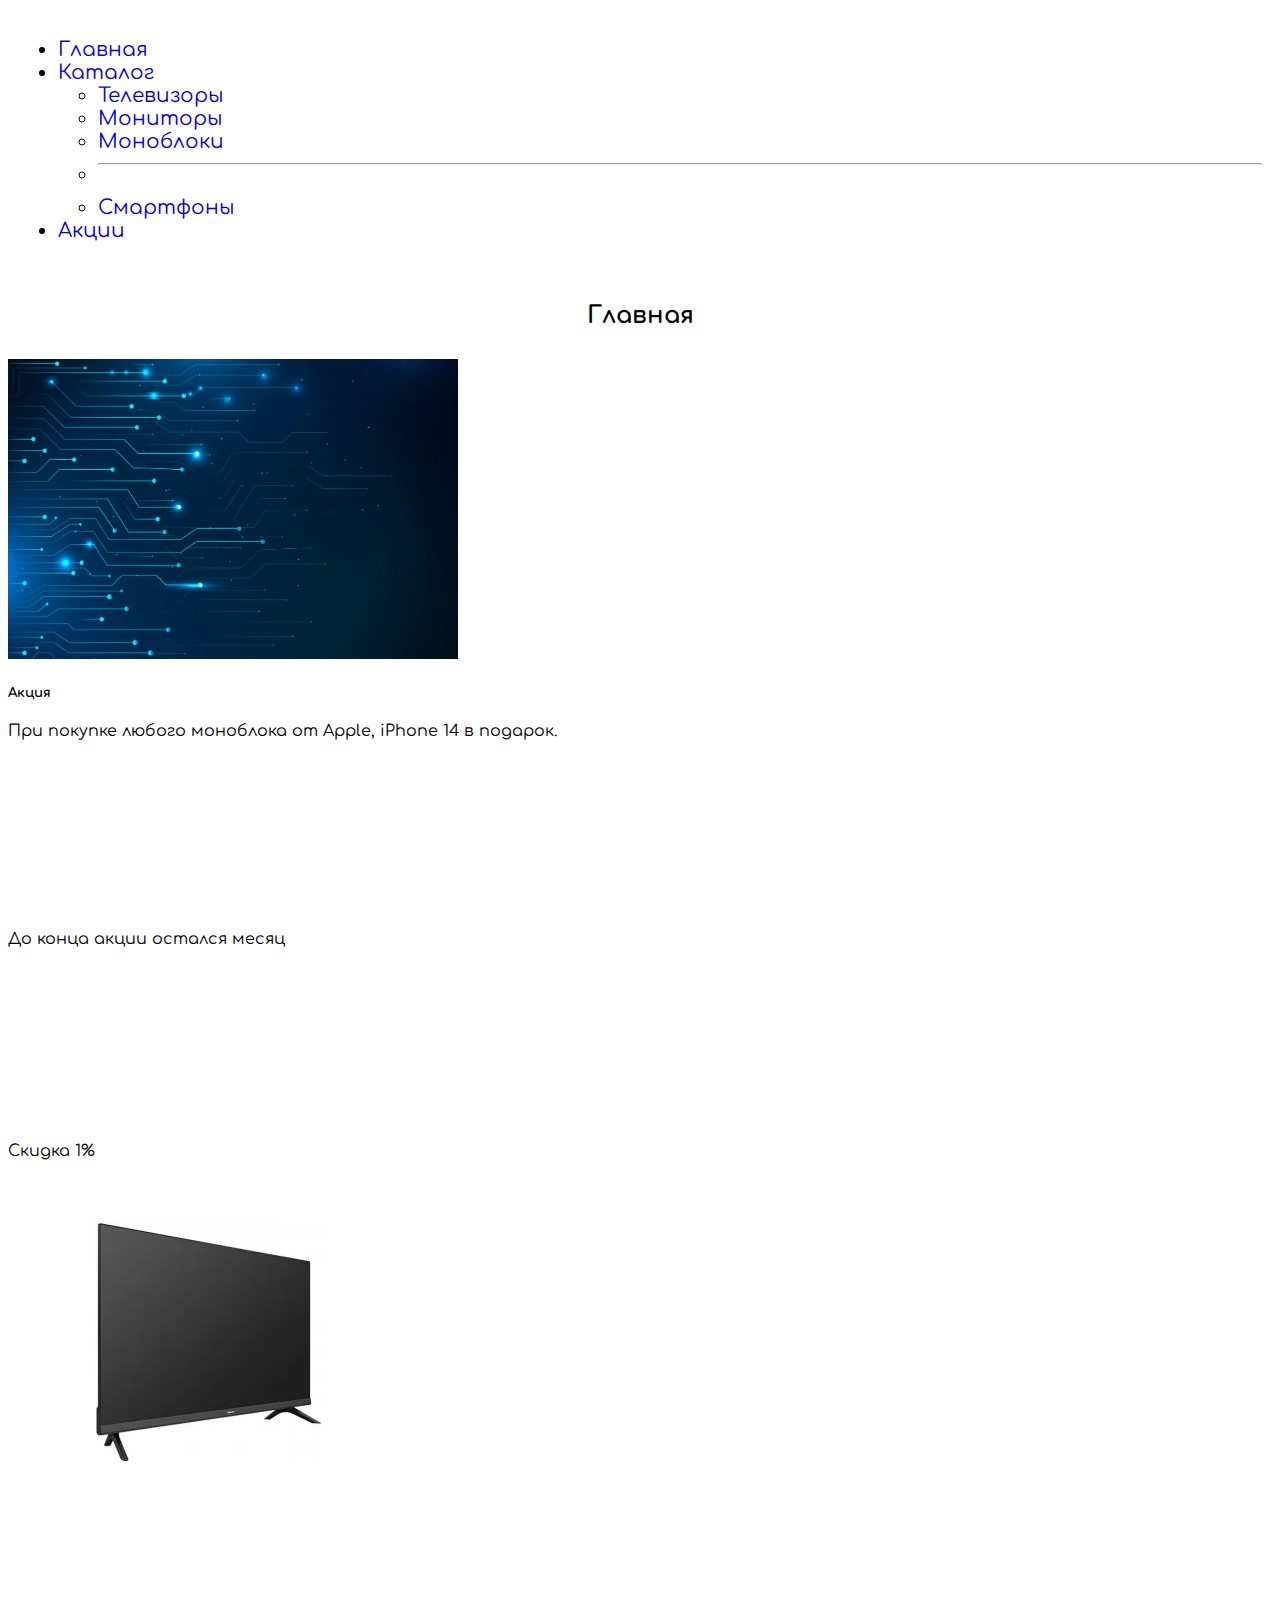
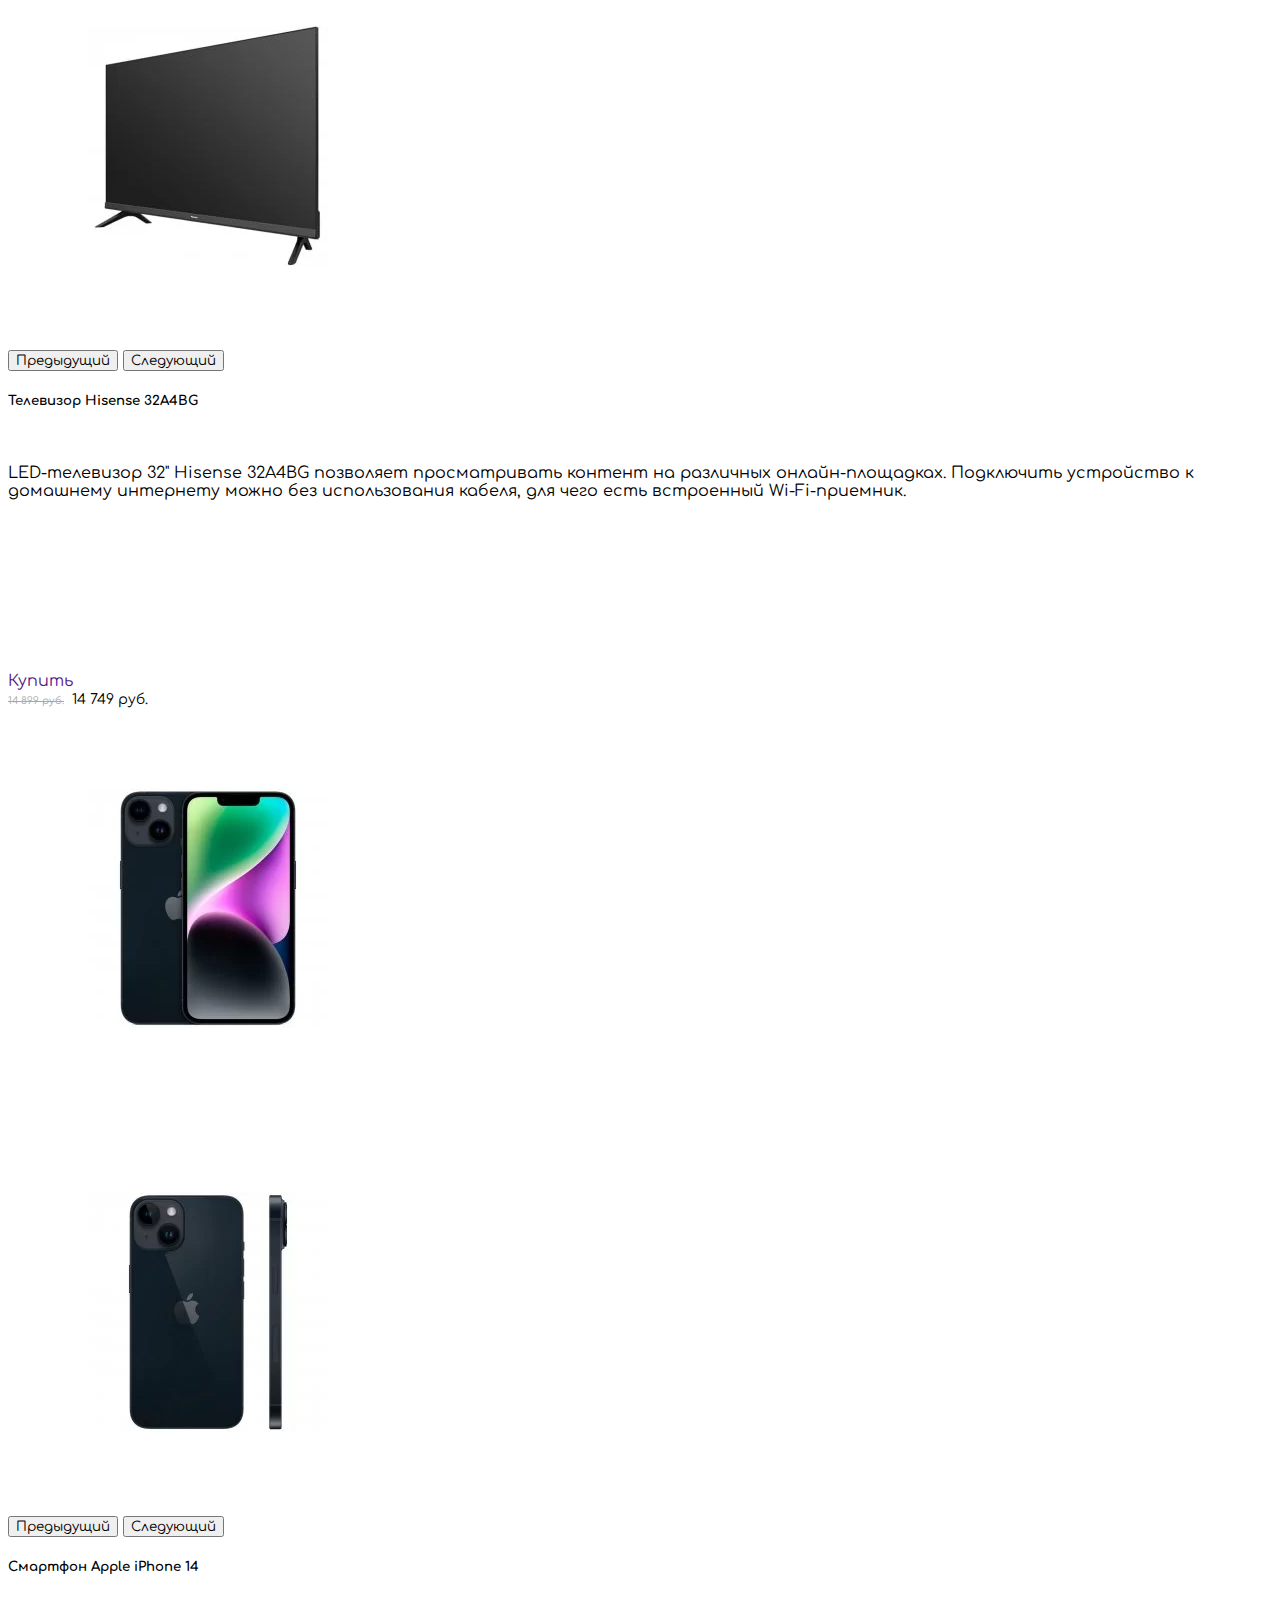
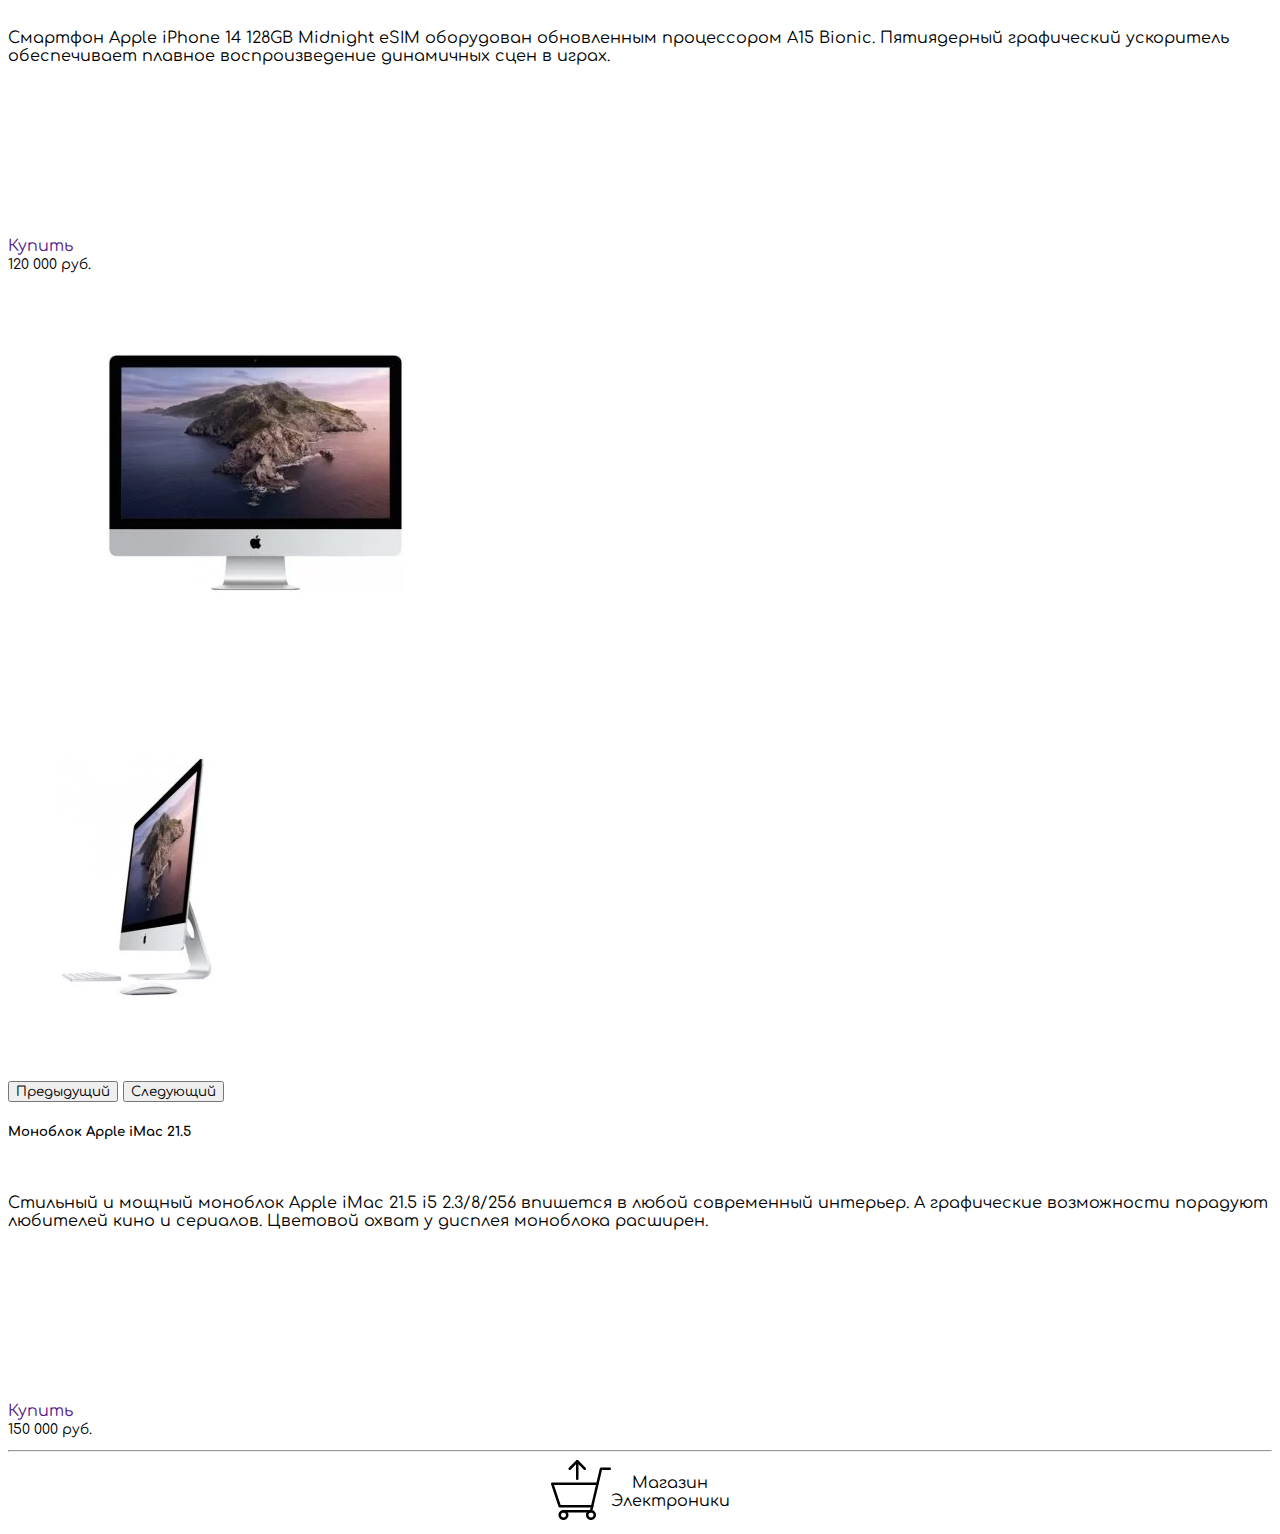
==== index.html @ 11dc93d0 "Add files via upload" ====
<!DOCTYPE html>
<html lang="ru">
<head>
    <meta charset="UTF-8">
    <meta http-equiv="X-UA-Compatible" content="IE=edge">
    <meta name="viewport" content="width=device-width, initial-scale=1.0">
    <title>Магазин Электроники</title>
    <link href="https://cdn.jsdelivr.net/npm/bootstrap@5.2.2/dist/css/bootstrap.min.css" rel="stylesheet" integrity="sha384-Zenh87qX5JnK2Jl0vWa8Ck2rdkQ2Bzep5IDxbcnCeuOxjzrPF/et3URy9Bv1WTRi" crossorigin="anonymous">
    <link rel="stylesheet" href="css/index.css">
    <link rel="shortcut icon" href="favicon.ico" type="image/x-icon">
</head>
<body>
    <header>
        <nav>
            <ul class="nav justify-content-center">
                <li class="nav-item">
                    <a class="nav-link active text-warning" aria-current="page" href="index.html">Главная</a>
                </li>
                <li class="nav-item dropdown">
                    <a class="nav-link dropdown-toggle text-warning" data-bs-toggle="dropdown" href="#" role="button" aria-expanded="false">Каталог</a>
                    <ul class="dropdown-menu">
                    <li><a class="dropdown-item" href="tv.html">Телевизоры</a></li>
                    <li><a class="dropdown-item" href="monitor.html">Мониторы</a></li>
                    <li><a class="dropdown-item" href="monoblock.html">Моноблоки</a></li>
                    <li><hr class="dropdown-divider"></li>
                    <li><a class="dropdown-item" href="smart.html">Смартфоны</a></li>
                    </ul>
                <li class="nav-item">
                    <a class="nav-link text-warning" href="sell.html">Акции</a>
                </li>
            </ul>
        </nav>
    </header>
    <main>
        <section>
            <div class="container">
                <h2 class="text-warning">Главная</h2>
                <div class="card shapka bg-dark text-white">
                    <img src="assets/electronic.jpg" class="card-img" alt="...">
                    <div class="card-img-overlay">
                        <h5 class="card-title">Акция</h5>
                        <p class="card-text text-top">При покупке любого моноблока от Apple, iPhone 14 в подарок.</p>
                        <p class="card-text">До конца акции остался месяц</p>
                    </div>
                </div>
                <div class="row justify-content-center row-cols-1 row-cols-md-2 row-cols-lg-3 g-4">
                    <div class="col">
                        <div class="card border-info">
                            <div id="carouselExampleControls" class="carousel carousel-dark slide" data-bs-ride="carousel">
                                <div class="carousel-inner">
                                  <div class="carousel-item active">
                                    <span class="badge rounded-pill bg-success">Скидка 1%</span>
                                    <img src="assets/tv_left.webp" class="d-block w-100" alt="...">
                                  </div>
                                  <div class="carousel-item">
                                    <img src="assets/tv_right.webp" class="d-block w-100" alt="...">
                                  </div>
                                </div>
                                <button class="carousel-control-prev" type="button" data-bs-target="#carouselExampleControls"  data-bs-slide="prev">
                                  <span class="carousel-control-prev-icon" aria-hidden="true"></span>
                                  <span class="visually-hidden">Предыдущий</span>
                                </button>
                                <button class="carousel-control-next" type="button" data-bs-target="#carouselExampleControls"  data-bs-slide="next">
                                  <span class="carousel-control-next-icon" aria-hidden="true"></span>
                                  <span class="visually-hidden">Следующий</span>
                                </button>
                            </div>
                            <div class="card-body">
                                <h5 class="card-title text-info">Телевизор Hisense 32A4BG</h5>
                                <p class="card-text text-info">LED-телевизор 32" Hisense 32A4BG позволяет просматривать контент на различных онлайн-площадках. Подключить устройство к домашнему интернету можно без использования кабеля, для чего есть встроенный Wi-Fi-приемник.</p>
                                <div class="row align-items-center">
                                    <div class="col">
                                        <a href="" class="btn btn-danger text-warning">Купить</a>
                                    </div>
                                    <div class="col">
                                        <span class="noprice">14 899 руб.</span>
                                        <span class="price">14 749 руб.</span>
                                    </div>
                                </div>
                            </div>
                        </div>
                    </div>
                    <div class="col">
                        <div class="card border-info">
                            <div id="carouselExampleControls1" class="carousel carousel-dark slide" data-bs-ride="carousel">
                                <div class="carousel-inner">
                                  <div class="carousel-item active">
                                    <img src="assets/14_before.webp" class="d-block w-100" alt="...">
                                  </div>
                                  <div class="carousel-item">
                                    <img src="assets/14_behind.webp" class="d-block w-100" alt="...">
                                  </div>
                                </div>
                                <button class="carousel-control-prev" type="button" data-bs-target="#carouselExampleControls1"  data-bs-slide="prev">
                                  <span class="carousel-control-prev-icon" aria-hidden="true"></span>
                                  <span class="visually-hidden">Предыдущий</span>
                                </button>
                                <button class="carousel-control-next" type="button" data-bs-target="#carouselExampleControls1"  data-bs-slide="next">
                                  <span class="carousel-control-next-icon" aria-hidden="true"></span>
                                  <span class="visually-hidden">Следующий</span>
                                </button>
                            </div>
                            <div class="card-body">
                                <h5 class="card-title text-info">Смартфон Apple iPhone 14</h5>
                                <p class="card-text text-info">Смартфон Apple iPhone 14 128GB Midnight eSIM оборудован обновленным процессором A15 Bionic. Пятиядерный графический ускоритель обеспечивает плавное воспроизведение динамичных сцен в играх.</p>
                                <div class="row align-items-center">
                                    <div class="col">
                                        <a href="" class="btn btn-danger text-warning">Купить</a>
                                    </div>
                                    <div class="col">
                                        <span class="price">120 000 руб.</span>
                                    </div>
                                </div>
                            </div>
                        </div>
                    </div>
                    <div class="col">
                        <div class="card border-info">
                            <div id="carouselExampleControls2" class="carousel carousel-dark slide" data-bs-ride="carousel">
                                <div class="carousel-inner">
                                  <div class="carousel-item active">
                                    <img src="assets/imac_before.webp" class="d-block w-100" alt="...">
                                  </div>
                                  <div class="carousel-item">
                                    <img src="assets/imac_right.webp" class="d-block w-100" alt="...">
                                  </div>
                                </div>
                                <button class="carousel-control-prev" type="button" data-bs-target="#carouselExampleControls2"  data-bs-slide="prev">
                                  <span class="carousel-control-prev-icon" aria-hidden="true"></span>
                                  <span class="visually-hidden">Предыдущий</span>
                                </button>
                                <button class="carousel-control-next" type="button" data-bs-target="#carouselExampleControls2"  data-bs-slide="next">
                                  <span class="carousel-control-next-icon" aria-hidden="true"></span>
                                  <span class="visually-hidden">Следующий</span>
                                </button>
                            </div>
                            <div class="card-body">
                                <h5 class="card-title text-info">Моноблок Apple iMac 21.5</h5>
                                <p class="card-text text-info">Стильный и мощный моноблок Apple iMac 21.5 i5 2.3/8/256 впишется в любой современный интерьер. А графические возможности порадуют любителей кино и сериалов. Цветовой охват у дисплея моноблока расширен.</p>
                                <div class="row align-items-center">
                                    <div class="col">
                                        <a href="" class="btn btn-danger text-warning">Купить</a>
                                    </div>
                                    <div class="col">
                                        <span class="price">150 000 руб.</span>
                                    </div>
                                </div>
                            </div>
                        </div>
                    </div>
                </div>
            </div>
        </section>
    </main>
    <footer>
        <hr>
        <div class="footer_ico">
            <a href="index.html">
                <img class="icon" src="assets/icon.svg" alt="">
            </a>
            <div class="icon_text">
                <span class="top_icon_text">Магазин</span><br>
                <span class="bottom_icon_text">Электроники</span>
            </div>
        </div>
    </footer>
    <script src="https://cdn.jsdelivr.net/npm/bootstrap@5.2.2/dist/js/bootstrap.bundle.min.js" integrity="sha384-OERcA2EqjJCMA+/3y+gxIOqMEjwtxJY7qPCqsdltbNJuaOe923+mo//f6V8Qbsw3" crossorigin="anonymous"></script>
</body>
</html>
---- css/index.css ----
@import url('https://fonts.googleapis.com/css2?family=Comfortaa:wght@300&family=Roboto:wght@300&display=swap');

* {
    font-family: 'Comfortaa', cursive;
}

header {
    padding: 10px;
    font-size: 20px;
}

section {
    margin: 12px 0;
}

h2 {
    text-align: center;
    padding: 10px;
}

.d-block {
    height: 400px;
    object-fit: none;
}

.badge {
    position: absolute;
    font-size: 16px;
}

.noprice {
    text-decoration: line-through;
    padding-right: 3px;
    font-size: 10px;
    color: darkgray;
}

.price {
    font-size: 14px;
}

.card-img {
    height: 300px;
    object-fit: cover;
}

.shapka {
    margin-bottom: 20px;
}

.card-text {
    height: 192px;
}

footer {
    margin: 10px 0;
}

.footer_ico {
    padding: 0 30px;
}

.icon {
    height: 60px;
    transition: all 0.5s;
}

.icon_text {
    display: inline-block;
    vertical-align: middle;
    text-align: center;
}

a {
    text-decoration: none;
}

.icon:hover {
    opacity: 0.5;
}

.footer_ico {
    display: flex;
    justify-content: center;
    align-items: center;
}

.card-body .card-title {
    height: 48px;
}
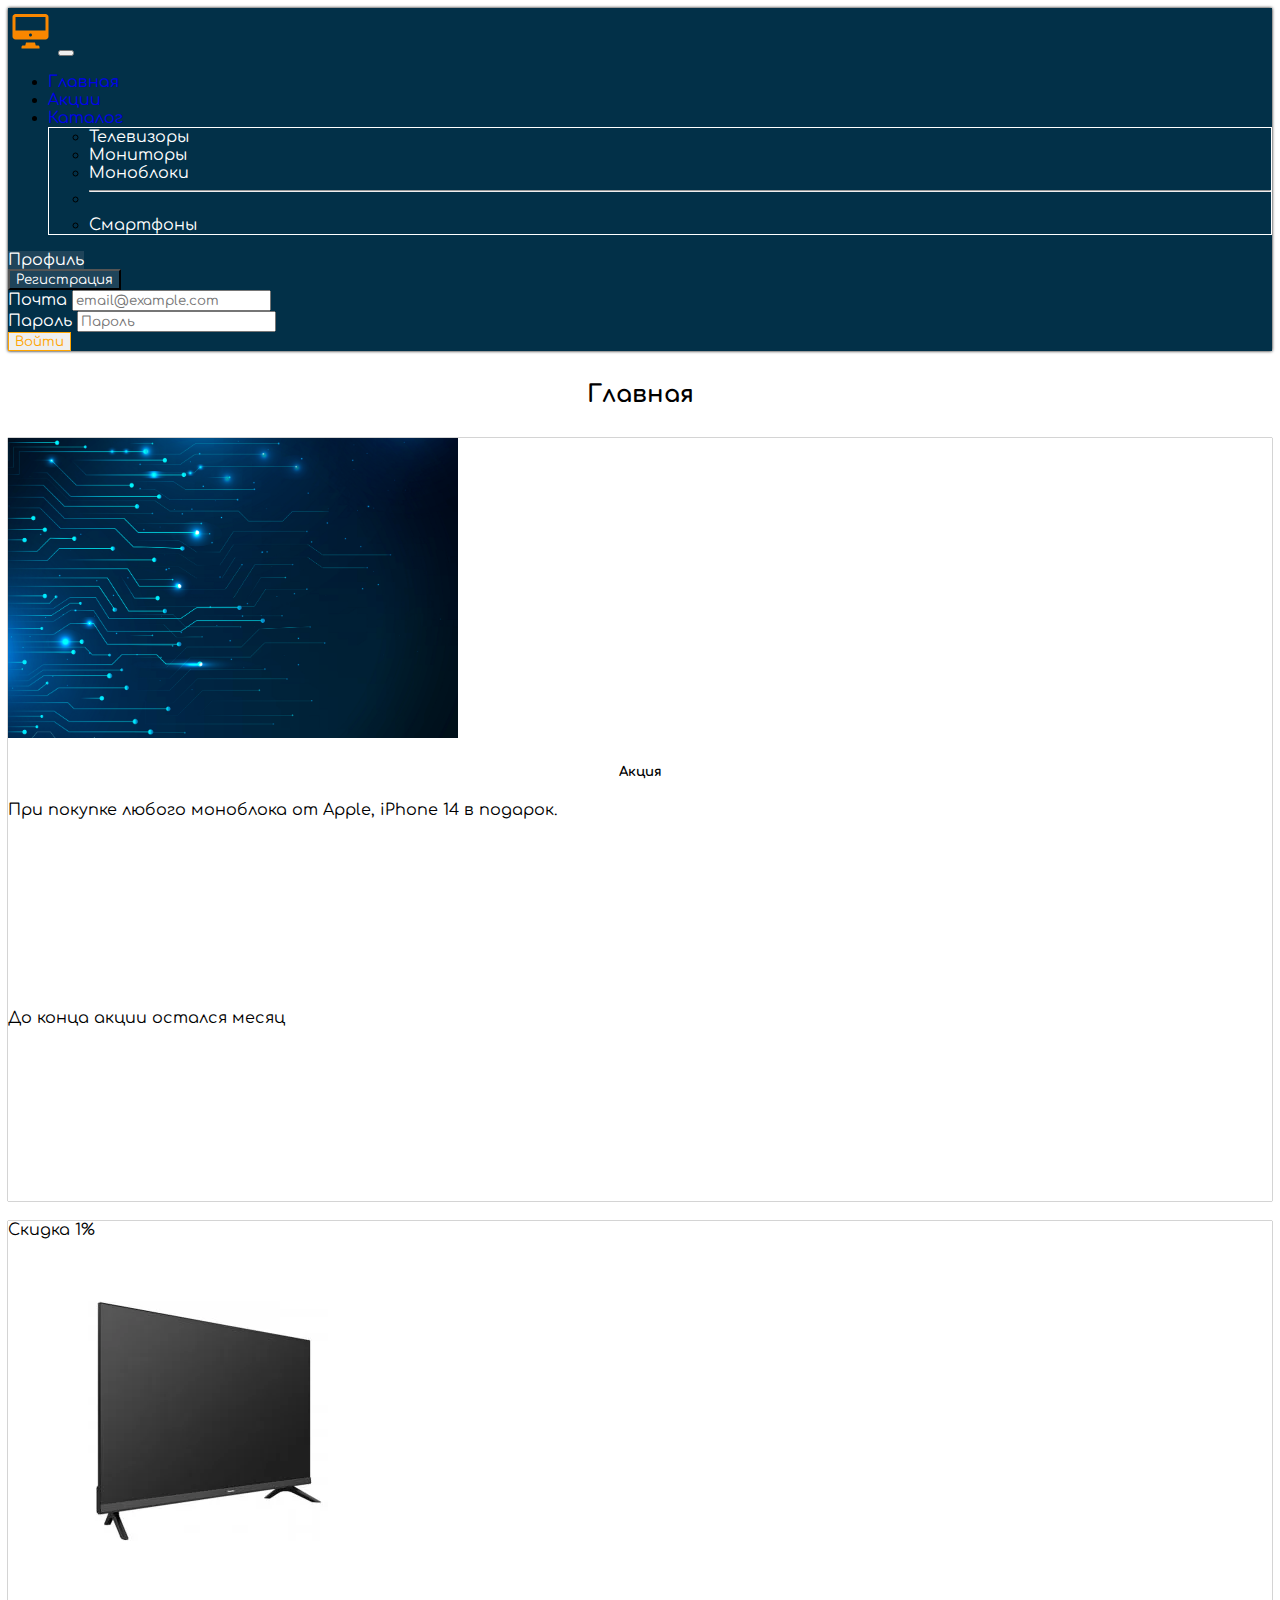
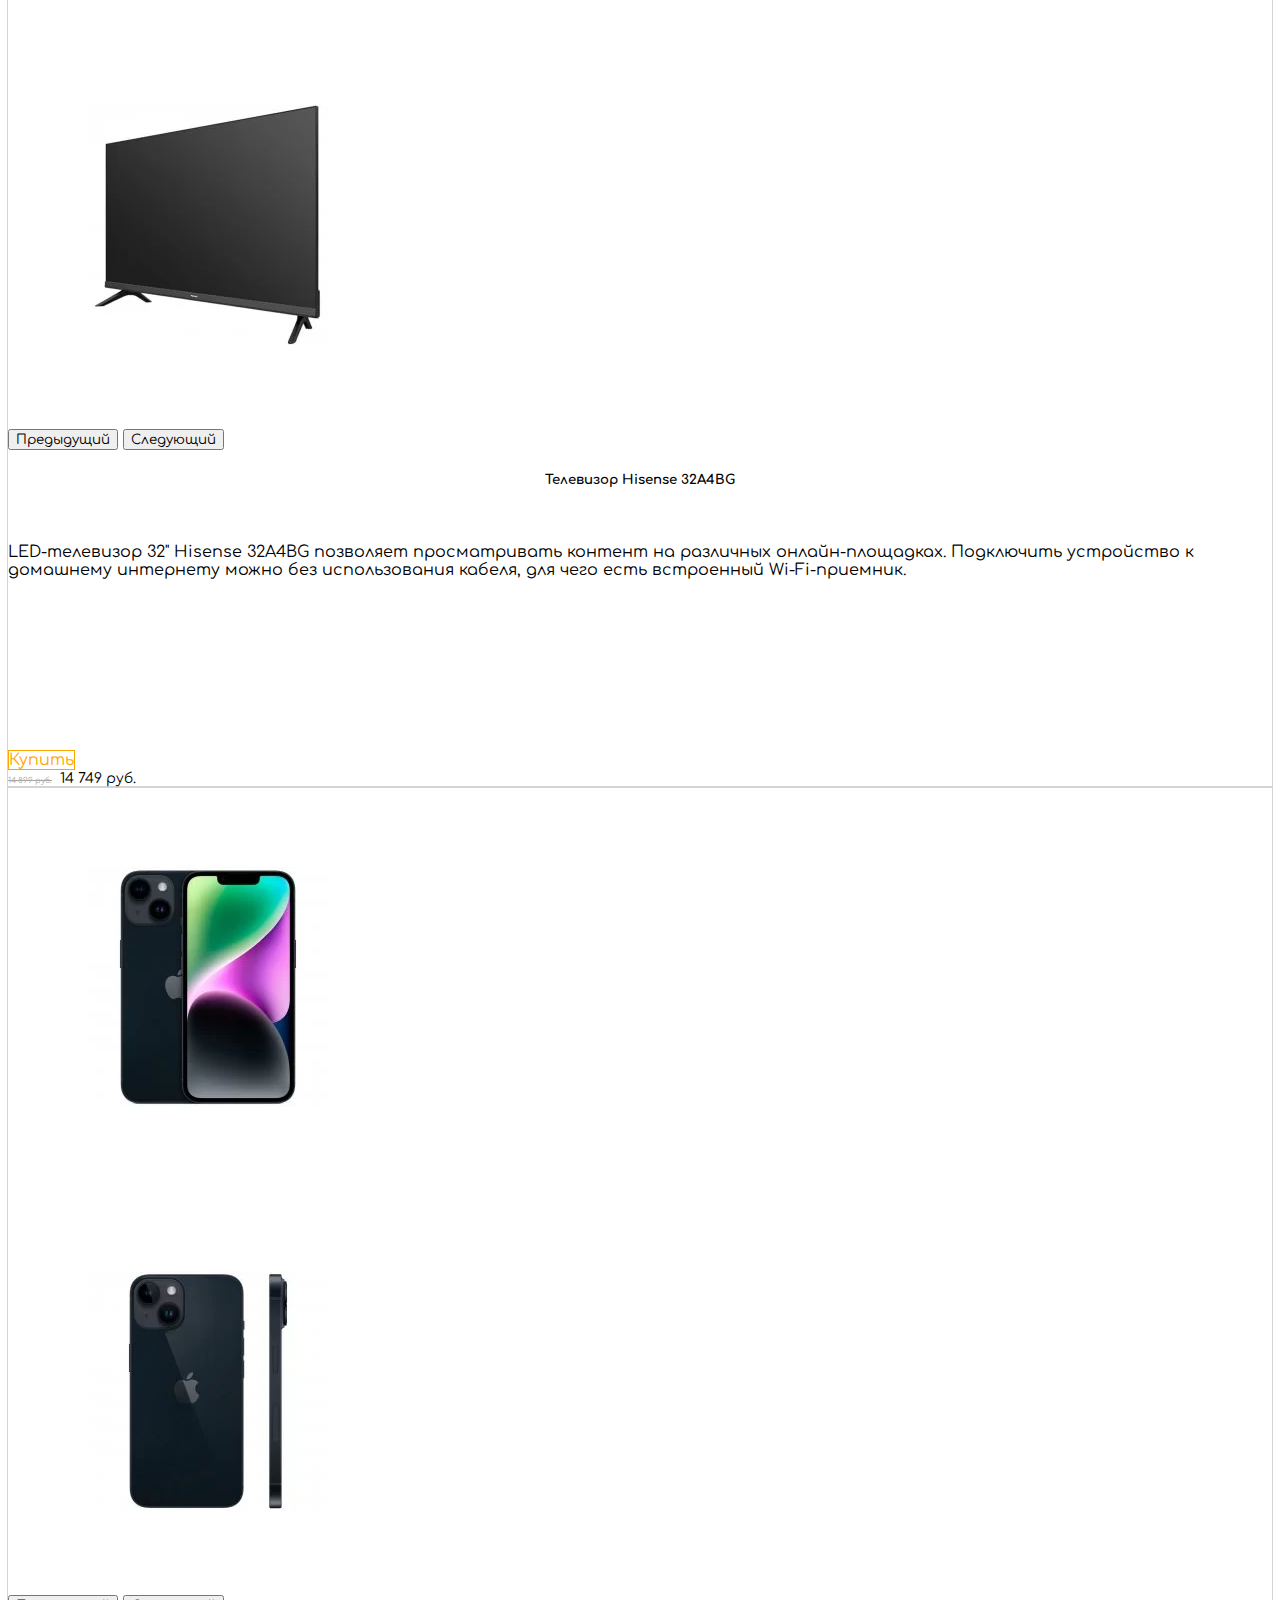
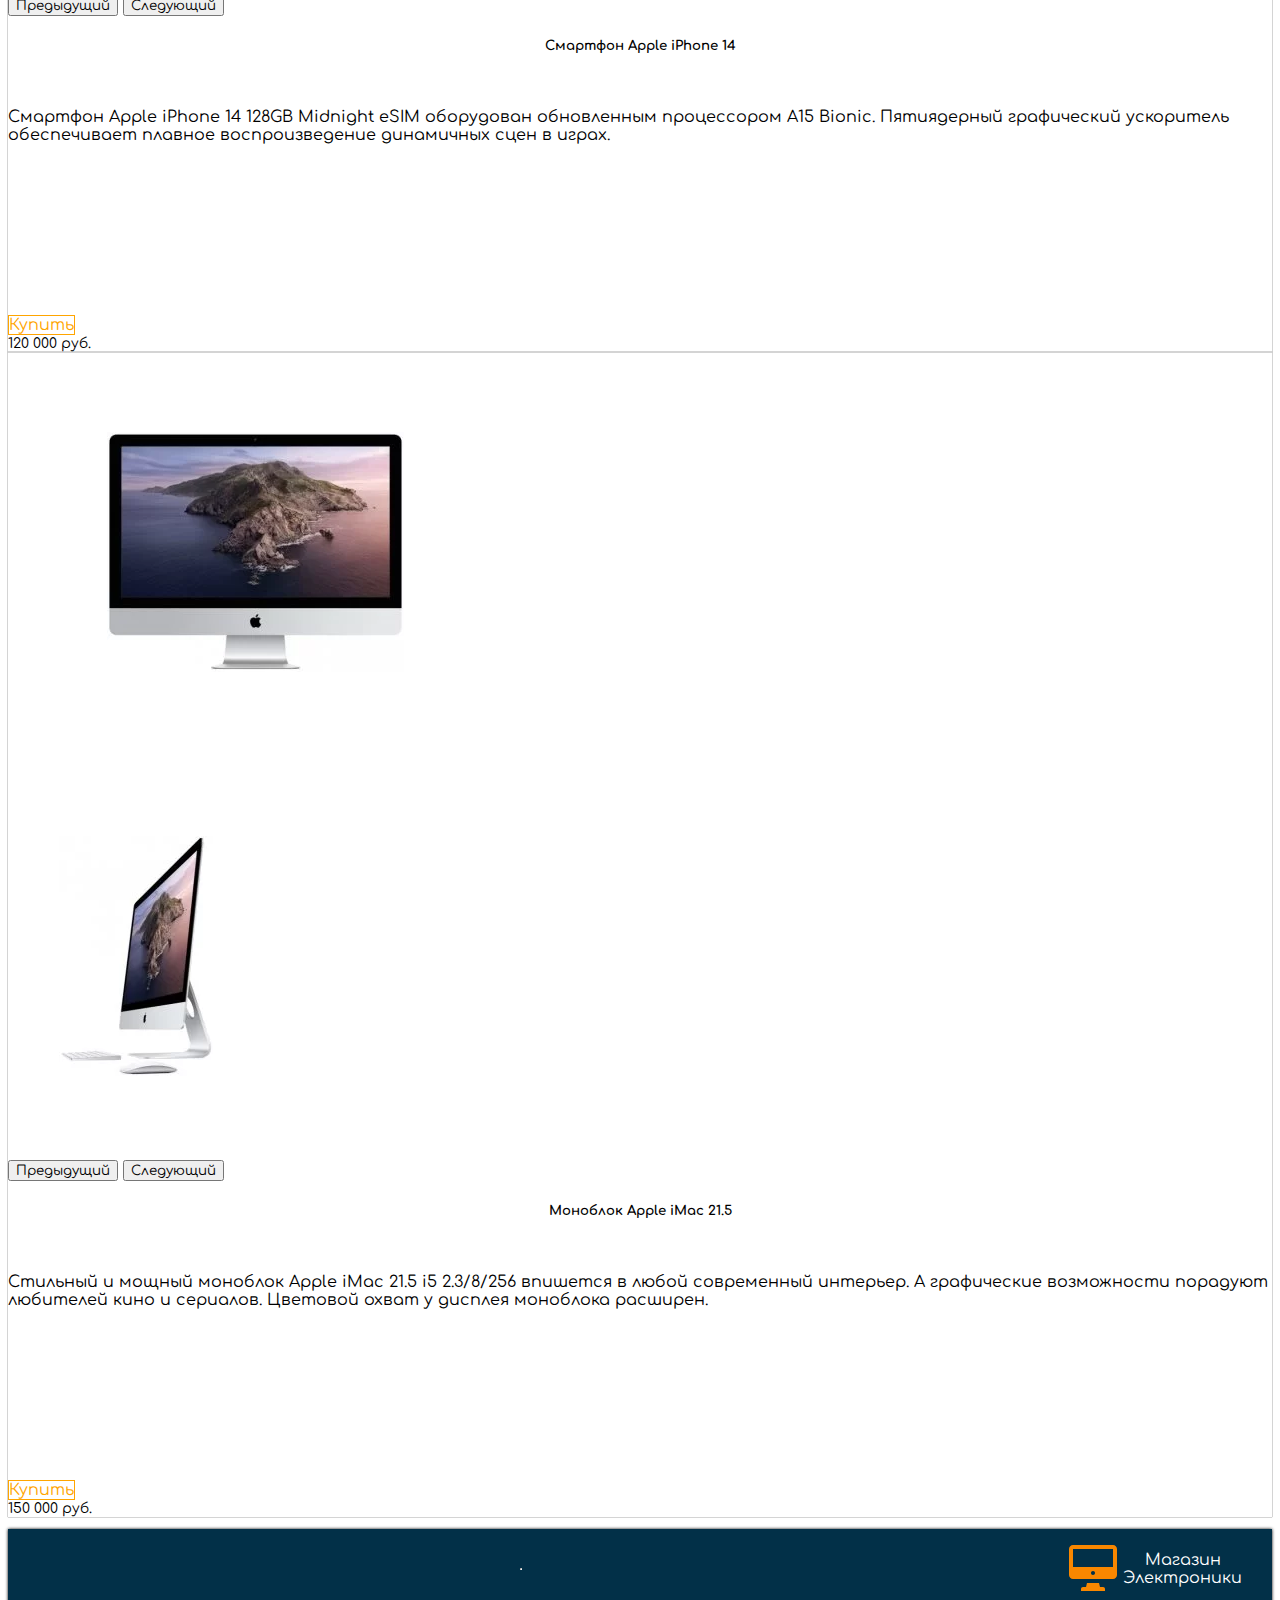
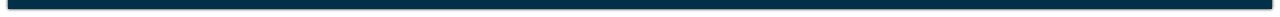
==== commit 3b719044: "Add files via upload" ====
--- a/index.html
+++ b/index.html
@@ -11,30 +11,62 @@
 </head>
 <body>
     <header>
-        <nav>
-            <ul class="nav justify-content-center">
-                <li class="nav-item">
-                    <a class="nav-link active text-warning" aria-current="page" href="index.html">Главная</a>
-                </li>
-                <li class="nav-item dropdown">
-                    <a class="nav-link dropdown-toggle text-warning" data-bs-toggle="dropdown" href="#" role="button" aria-expanded="false">Каталог</a>
-                    <ul class="dropdown-menu">
-                    <li><a class="dropdown-item" href="tv.html">Телевизоры</a></li>
-                    <li><a class="dropdown-item" href="monitor.html">Мониторы</a></li>
-                    <li><a class="dropdown-item" href="monoblock.html">Моноблоки</a></li>
-                    <li><hr class="dropdown-divider"></li>
-                    <li><a class="dropdown-item" href="smart.html">Смартфоны</a></li>
+        <nav class="navbar-dark navbar navbar-expand-lg">
+            <div class="container">
+              <a class="navbar-brand" href="index.html">
+                <img src="assets/icon.svg" alt="" style="height: 45px;">
+              </a>
+              <button class="navbar-toggler" type="button" data-bs-toggle="collapse" data-bs-target="#navbarSupportedContent" aria-controls="navbarSupportedContent" aria-expanded="false" aria-label="Toggle navigation">
+                <span class="navbar-toggler-icon"></span>
+              </button>
+              <div class="collapse navbar-collapse" id="navbarSupportedContent">
+                <ul class="navbar-nav me-auto mb-2 mb-lg-0">
+                  <li class="nav-item">
+                    <a class="nav-link active" aria-current="page" href="index.html">Главная</a>
+                  </li>
+                  <li class="nav-item">
+                    <a class="nav-link" href="sell.html">Акции</a>
+                  </li>
+                  <li class="nav-item dropdown">
+                    <a class="nav-link dropdown-toggle" href="#" role="button" data-bs-toggle="dropdown" aria-expanded="false">
+                      Каталог
+                    </a>
+                    <ul class="dropdown-menu" style="border: 1px solid white;">
+                      <li><a class="dropdown-item" href="tv.html" style="color: white;">Телевизоры</a></li>
+                      <li><a class="dropdown-item" href="monitor.html" style="color: white;">Мониторы</a></li>
+                      <li><a class="dropdown-item" href="monoblock.html" style="color: white;">Моноблоки</a></li>
+                      <li><hr class="dropdown-divider" style="background-color: white;"></li>
+                      <li><a class="dropdown-item" href="smart.html" style="color: white;">Смартфоны</a></li>
                     </ul>
-                <li class="nav-item">
-                    <a class="nav-link text-warning" href="sell.html">Акции</a>
-                </li>
-            </ul>
-        </nav>
+                  </li>
+                </ul>
+                <form class="d-flex" role="search" style="margin-right: 10px;">
+                    <a href="profile.html" class="btn" style="background-color: #1F445A; color: white;">Профиль</a>
+                </form>
+                <div class="dropdown">
+                    <button type="button" class="btn-sign btn dropdown-toggle" data-bs-toggle="dropdown" aria-expanded="false" data-bs-auto-close="outside" style="background-color: #1F445A; color: white;">
+                      Регистрация
+                    </button>
+                    <form class="dropdown-menu p-4">
+                      <div class="mb-3">
+                        <label for="exampleDropdownFormEmail2" class="form-label" style="color: white;">Почта</label>
+                        <input type="email" class="form-control" id="exampleDropdownFormEmail2" placeholder="email@example.com">
+                      </div>
+                      <div class="mb-3">
+                        <label for="exampleDropdownFormPassword2" class="form-label" style="color: white;">Пароль</label>
+                        <input type="password" class="form-control" id="exampleDropdownFormPassword2" placeholder="Пароль">
+                      </div>
+                      <button type="submit" class="btn btn-submit">Войти</button>
+                    </form>
+                  </div>
+              </div>
+            </div>
+          </nav>
     </header>
     <main>
         <section>
             <div class="container">
-                <h2 class="text-warning">Главная</h2>
+                <h2 class="text-dark">Главная</h2>
                 <div class="card shapka bg-dark text-white">
                     <img src="assets/electronic.jpg" class="card-img" alt="...">
                     <div class="card-img-overlay">
@@ -45,7 +77,7 @@
                 </div>
                 <div class="row justify-content-center row-cols-1 row-cols-md-2 row-cols-lg-3 g-4">
                     <div class="col">
-                        <div class="card border-info">
+                        <div class="card">
                             <div id="carouselExampleControls" class="carousel carousel-dark slide" data-bs-ride="carousel">
                                 <div class="carousel-inner">
                                   <div class="carousel-item active">
@@ -66,11 +98,11 @@
                                 </button>
                             </div>
                             <div class="card-body">
-                                <h5 class="card-title text-info">Телевизор Hisense 32A4BG</h5>
-                                <p class="card-text text-info">LED-телевизор 32" Hisense 32A4BG позволяет просматривать контент на различных онлайн-площадках. Подключить устройство к домашнему интернету можно без использования кабеля, для чего есть встроенный Wi-Fi-приемник.</p>
+                                <h5 class="card-title">Телевизор Hisense 32A4BG</h5>
+                                <p class="card-text">LED-телевизор 32" Hisense 32A4BG позволяет просматривать контент на различных онлайн-площадках. Подключить устройство к домашнему интернету можно без использования кабеля, для чего есть встроенный Wi-Fi-приемник.</p>
                                 <div class="row align-items-center">
                                     <div class="col">
-                                        <a href="" class="btn btn-danger text-warning">Купить</a>
+                                        <a href="" class="btn">Купить</a>
                                     </div>
                                     <div class="col">
                                         <span class="noprice">14 899 руб.</span>
@@ -81,7 +113,7 @@
                         </div>
                     </div>
                     <div class="col">
-                        <div class="card border-info">
+                        <div class="card">
                             <div id="carouselExampleControls1" class="carousel carousel-dark slide" data-bs-ride="carousel">
                                 <div class="carousel-inner">
                                   <div class="carousel-item active">
@@ -101,11 +133,11 @@
                                 </button>
                             </div>
                             <div class="card-body">
-                                <h5 class="card-title text-info">Смартфон Apple iPhone 14</h5>
-                                <p class="card-text text-info">Смартфон Apple iPhone 14 128GB Midnight eSIM оборудован обновленным процессором A15 Bionic. Пятиядерный графический ускоритель обеспечивает плавное воспроизведение динамичных сцен в играх.</p>
+                                <h5 class="card-title">Смартфон Apple iPhone 14</h5>
+                                <p class="card-text">Смартфон Apple iPhone 14 128GB Midnight eSIM оборудован обновленным процессором A15 Bionic. Пятиядерный графический ускоритель обеспечивает плавное воспроизведение динамичных сцен в играх.</p>
                                 <div class="row align-items-center">
                                     <div class="col">
-                                        <a href="" class="btn btn-danger text-warning">Купить</a>
+                                        <a href="" class="btn">Купить</a>
                                     </div>
                                     <div class="col">
                                         <span class="price">120 000 руб.</span>
@@ -115,7 +147,7 @@
                         </div>
                     </div>
                     <div class="col">
-                        <div class="card border-info">
+                        <div class="card">
                             <div id="carouselExampleControls2" class="carousel carousel-dark slide" data-bs-ride="carousel">
                                 <div class="carousel-inner">
                                   <div class="carousel-item active">
@@ -135,11 +167,11 @@
                                 </button>
                             </div>
                             <div class="card-body">
-                                <h5 class="card-title text-info">Моноблок Apple iMac 21.5</h5>
-                                <p class="card-text text-info">Стильный и мощный моноблок Apple iMac 21.5 i5 2.3/8/256 впишется в любой современный интерьер. А графические возможности порадуют любителей кино и сериалов. Цветовой охват у дисплея моноблока расширен.</p>
+                                <h5 class="card-title">Моноблок Apple iMac 21.5</h5>
+                                <p class="card-text">Стильный и мощный моноблок Apple iMac 21.5 i5 2.3/8/256 впишется в любой современный интерьер. А графические возможности порадуют любителей кино и сериалов. Цветовой охват у дисплея моноблока расширен.</p>
                                 <div class="row align-items-center">
                                     <div class="col">
-                                        <a href="" class="btn btn-danger text-warning">Купить</a>
+                                        <a href="" class="btn">Купить</a>
                                     </div>
                                     <div class="col">
                                         <span class="price">150 000 руб.</span>
--- a/css/index.css
+++ b/css/index.css
@@ -2,11 +2,6 @@
 
 * {
     font-family: 'Comfortaa', cursive;
-}
-
-header {
-    padding: 10px;
-    font-size: 20px;
 }
 
 section {
@@ -31,7 +26,7 @@
 .noprice {
     text-decoration: line-through;
     padding-right: 3px;
-    font-size: 10px;
+    font-size: 8px;
     color: darkgray;
 }
 
@@ -53,7 +48,14 @@
 }
 
 footer {
-    margin: 10px 0;
+    margin: 10px 0 0 0;
+    background-color: #023048;
+    display: flex;
+    align-items: center;
+    justify-content: center;
+    padding: 8px 0;
+    color: white;
+    box-shadow: 0 0 3px black;
 }
 
 .footer_ico {
@@ -87,4 +89,72 @@
 
 .card-body .card-title {
     height: 48px;
+}
+
+.card {
+    box-shadow: 0 0 1px black;
+    transition: all 0.5s;
+}
+
+.card:hover {
+    transform: scale(1.02);
+}
+
+nav {
+    background: #023048;
+}
+
+.dropdown-menu {
+    background-color: #023048;
+}
+
+.navbar-brand img {
+    transition: all 0.5s;
+}
+
+.navbar-brand img:hover {
+    opacity: 0.5;
+}
+
+.btn-submit, .col .btn {
+    color: orange;
+    border: 1px solid orange;
+}
+
+.div .btn:hover {
+    background-color: orange;
+    color: white;
+}
+
+.btn-submit:hover {
+    background-color: orange;
+    color: white;
+}
+
+.dropdown-item:hover {
+    background-color: #1F445A;
+}
+
+@media (max-width: 768px) {
+    .btn-sign {
+        margin-top: 10px;
+    }
+    h4 {
+        margin-bottom: 10px;
+    }
+}
+
+header {
+    box-shadow: 0 0 3px black;
+    position: sticky;
+    top: 0;
+    z-index: 2;
+}
+
+h5 {
+    text-align: center;
+}
+
+form p {
+    text-align: center;
 }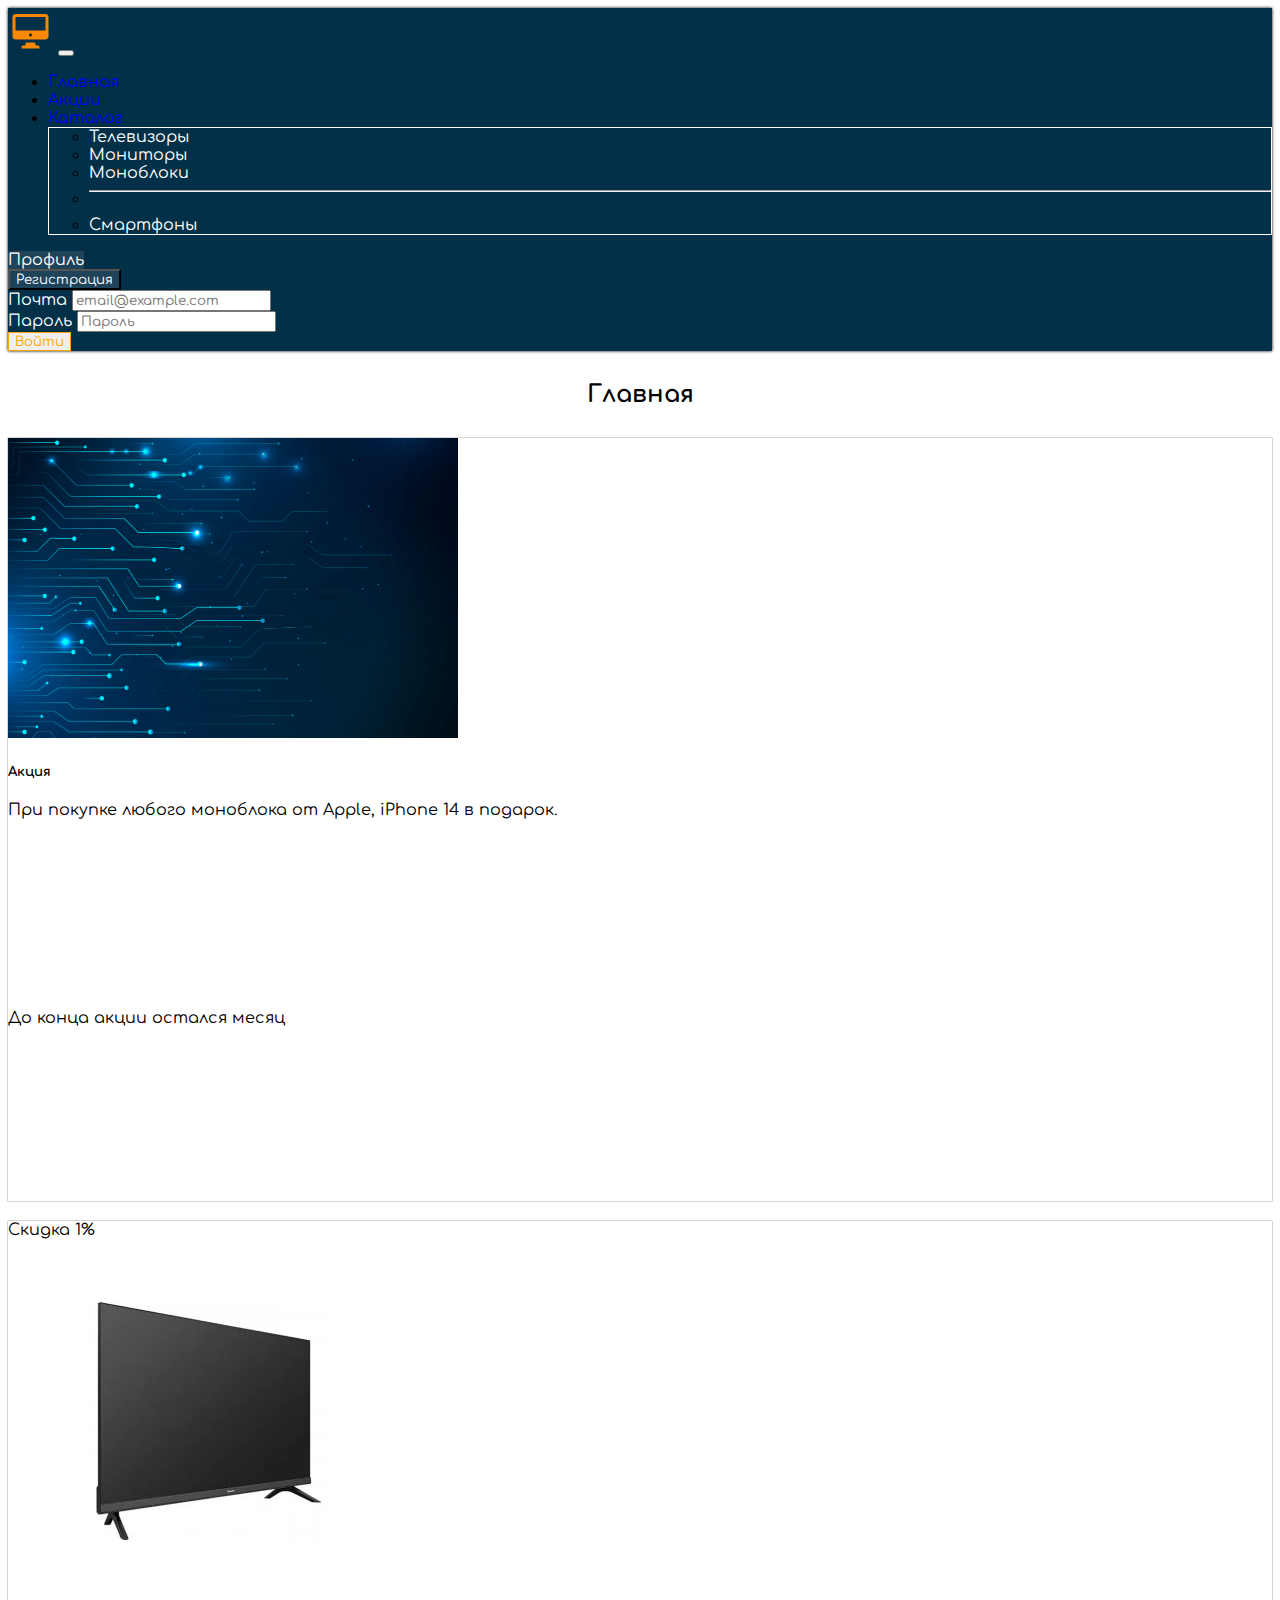
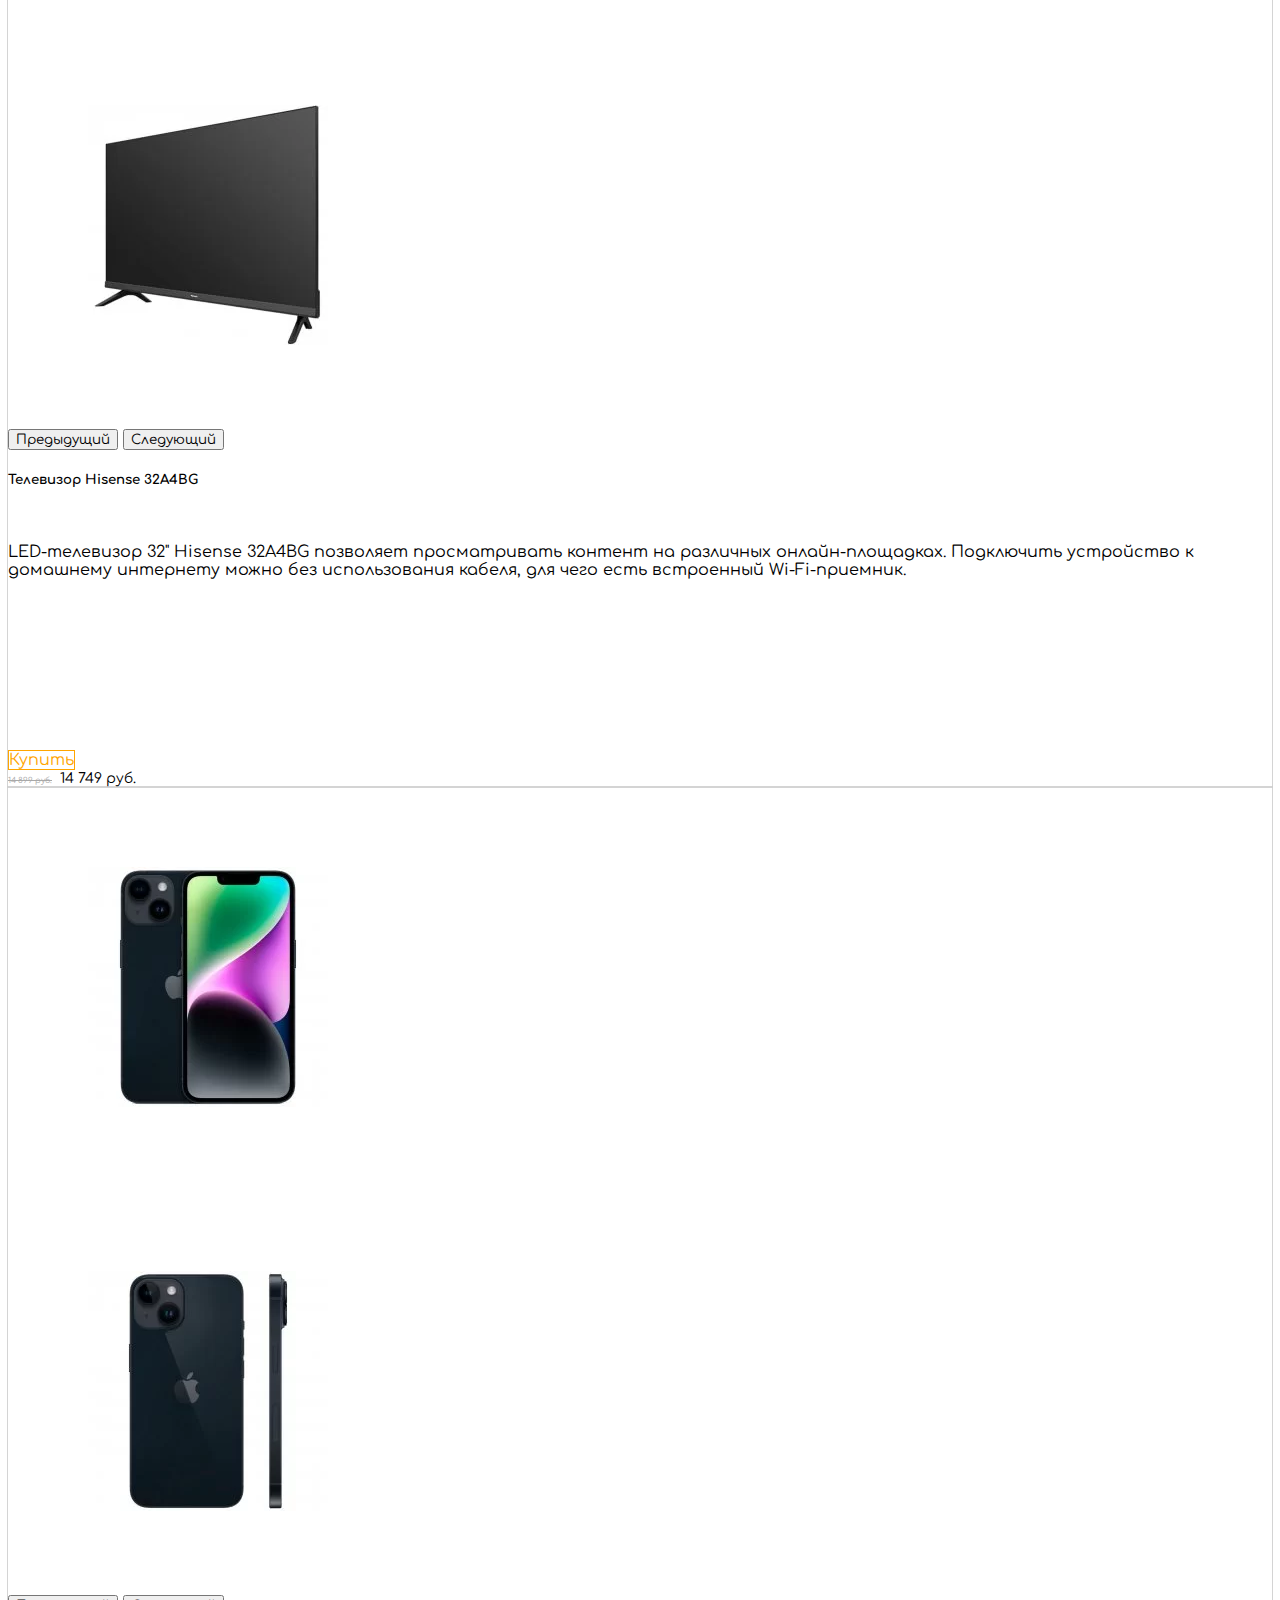
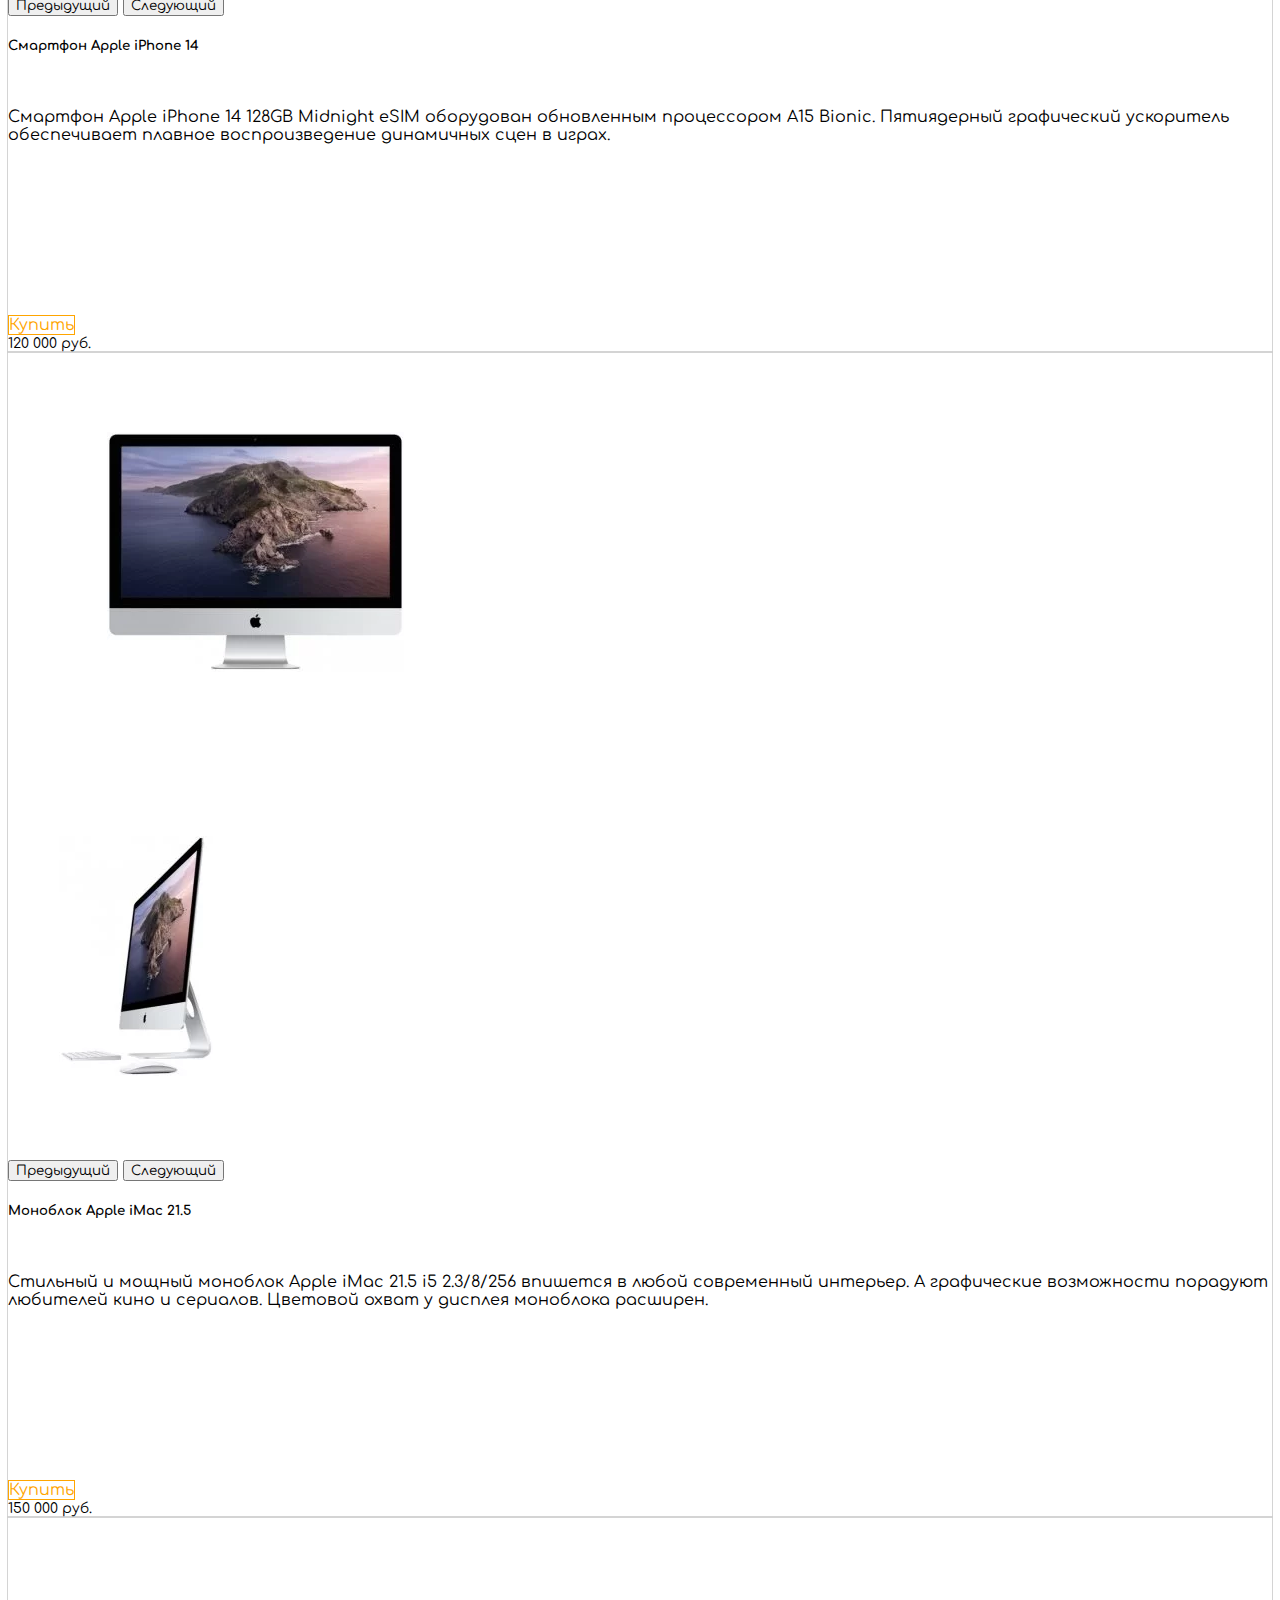
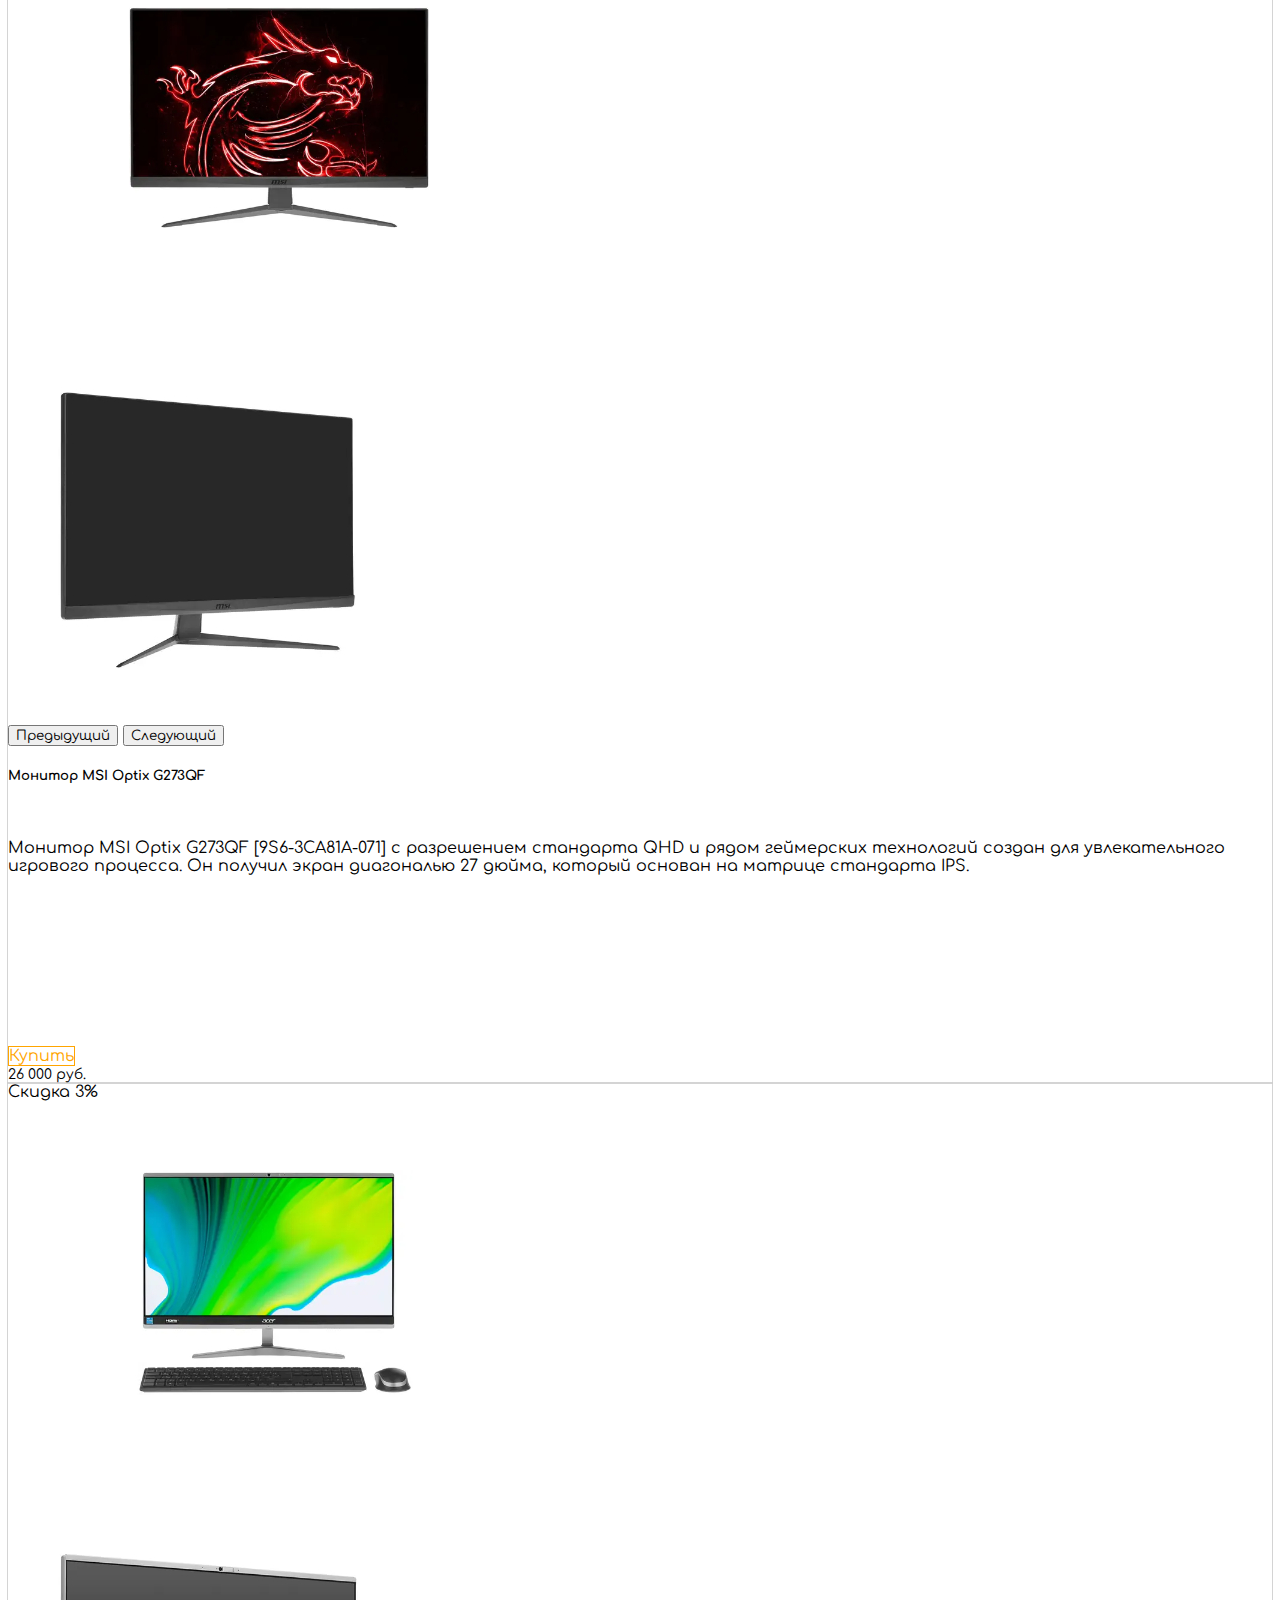
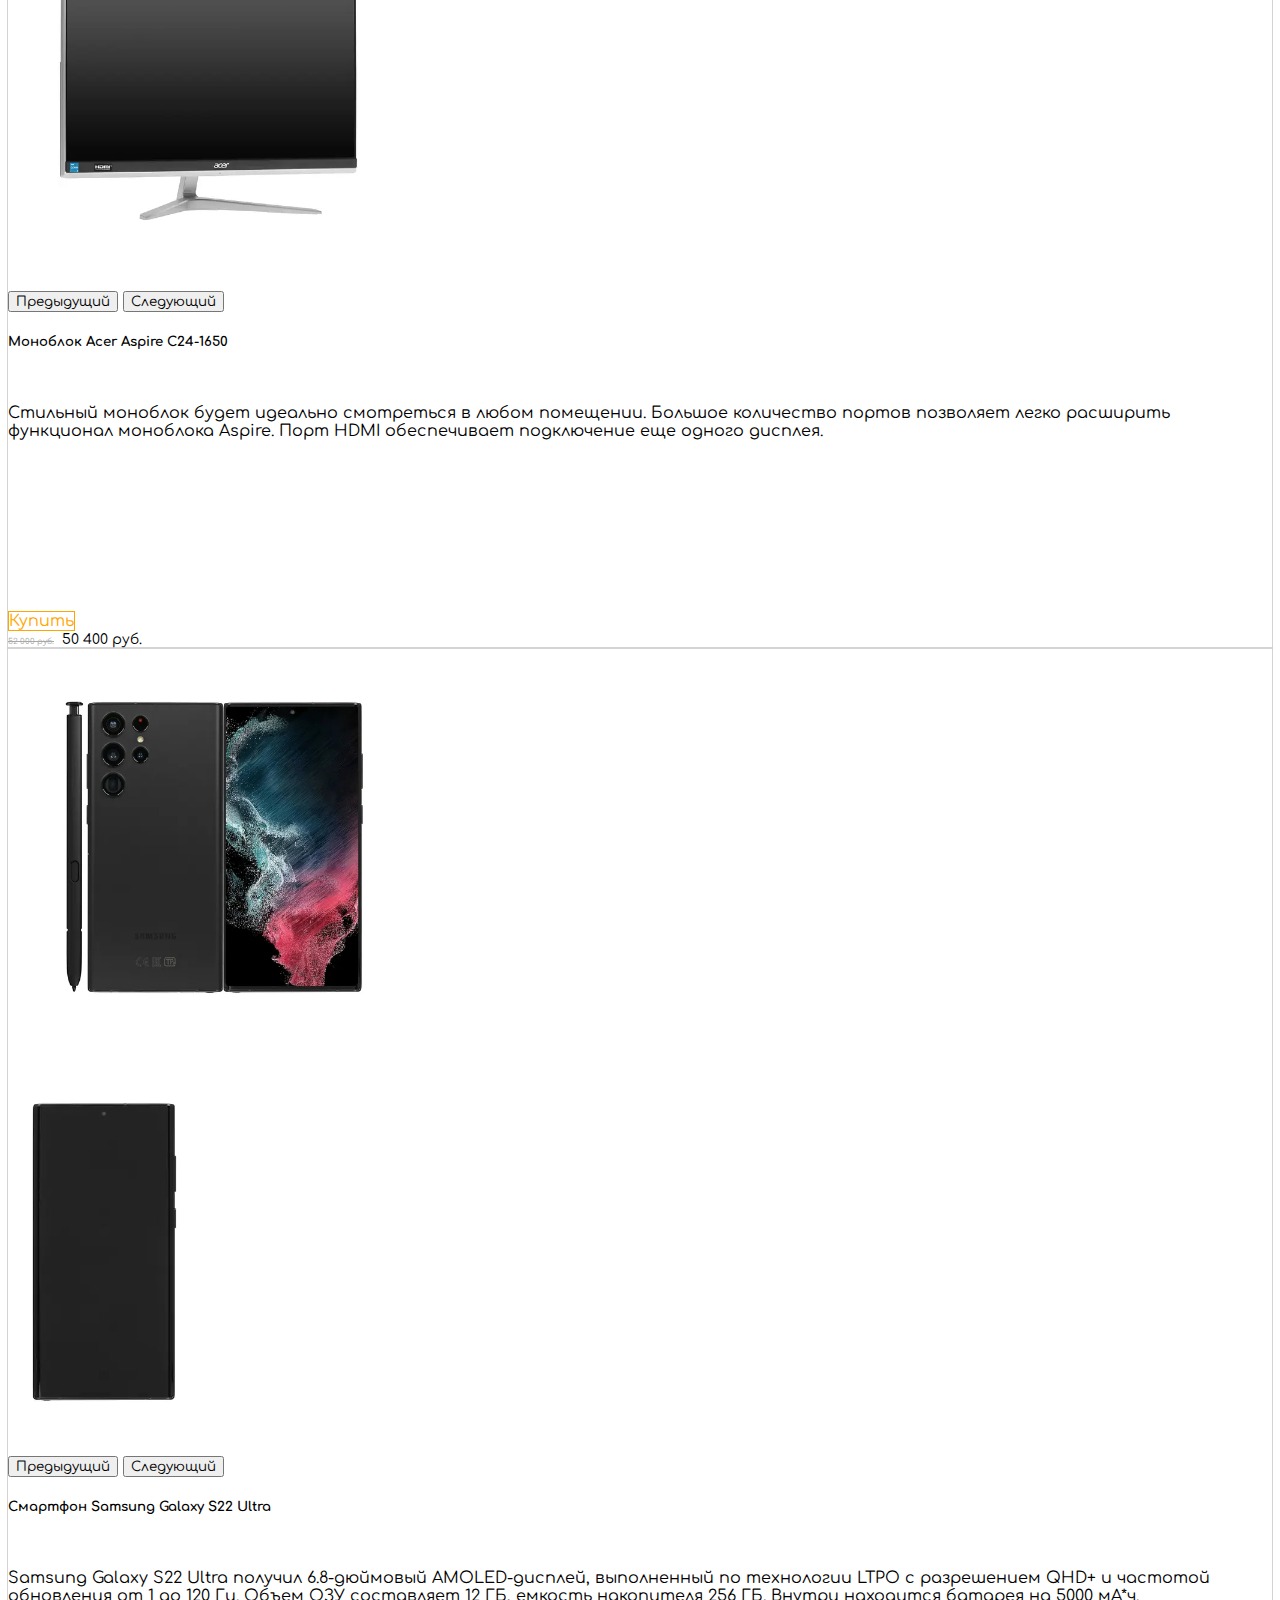
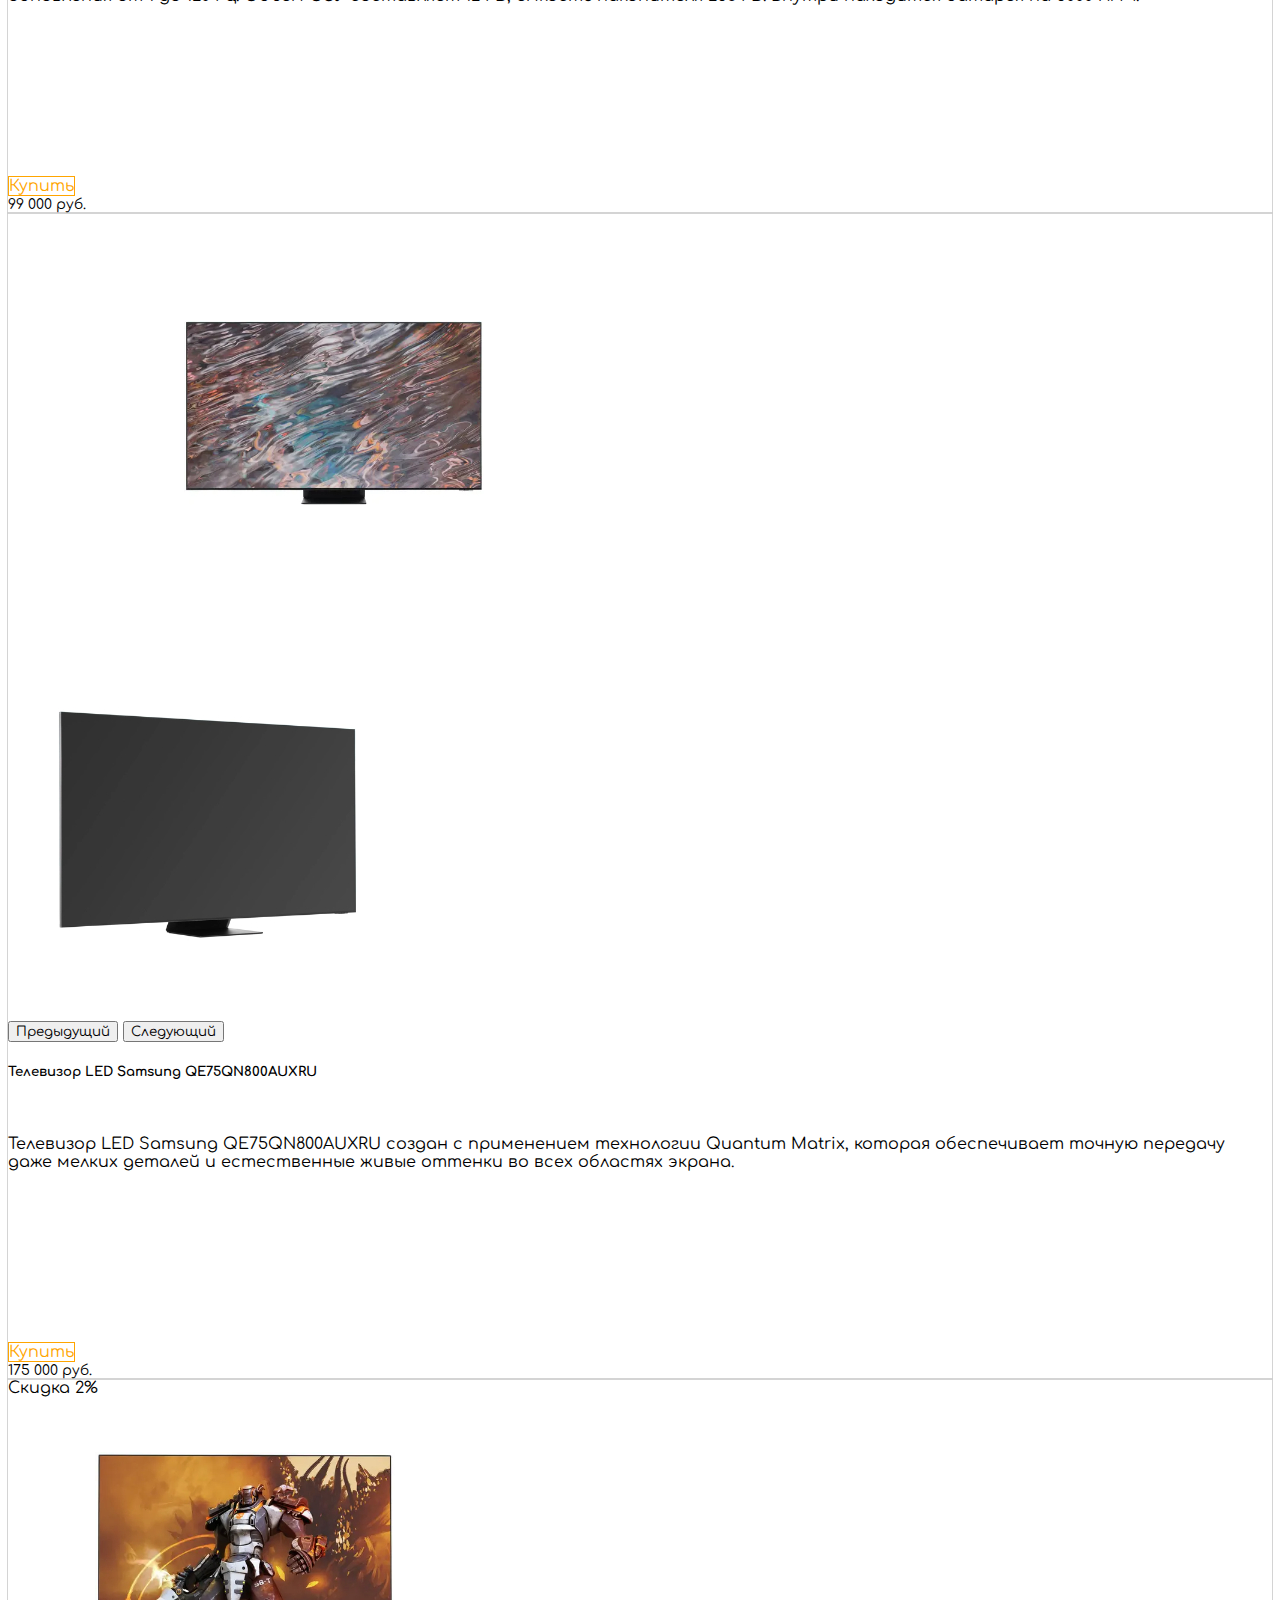
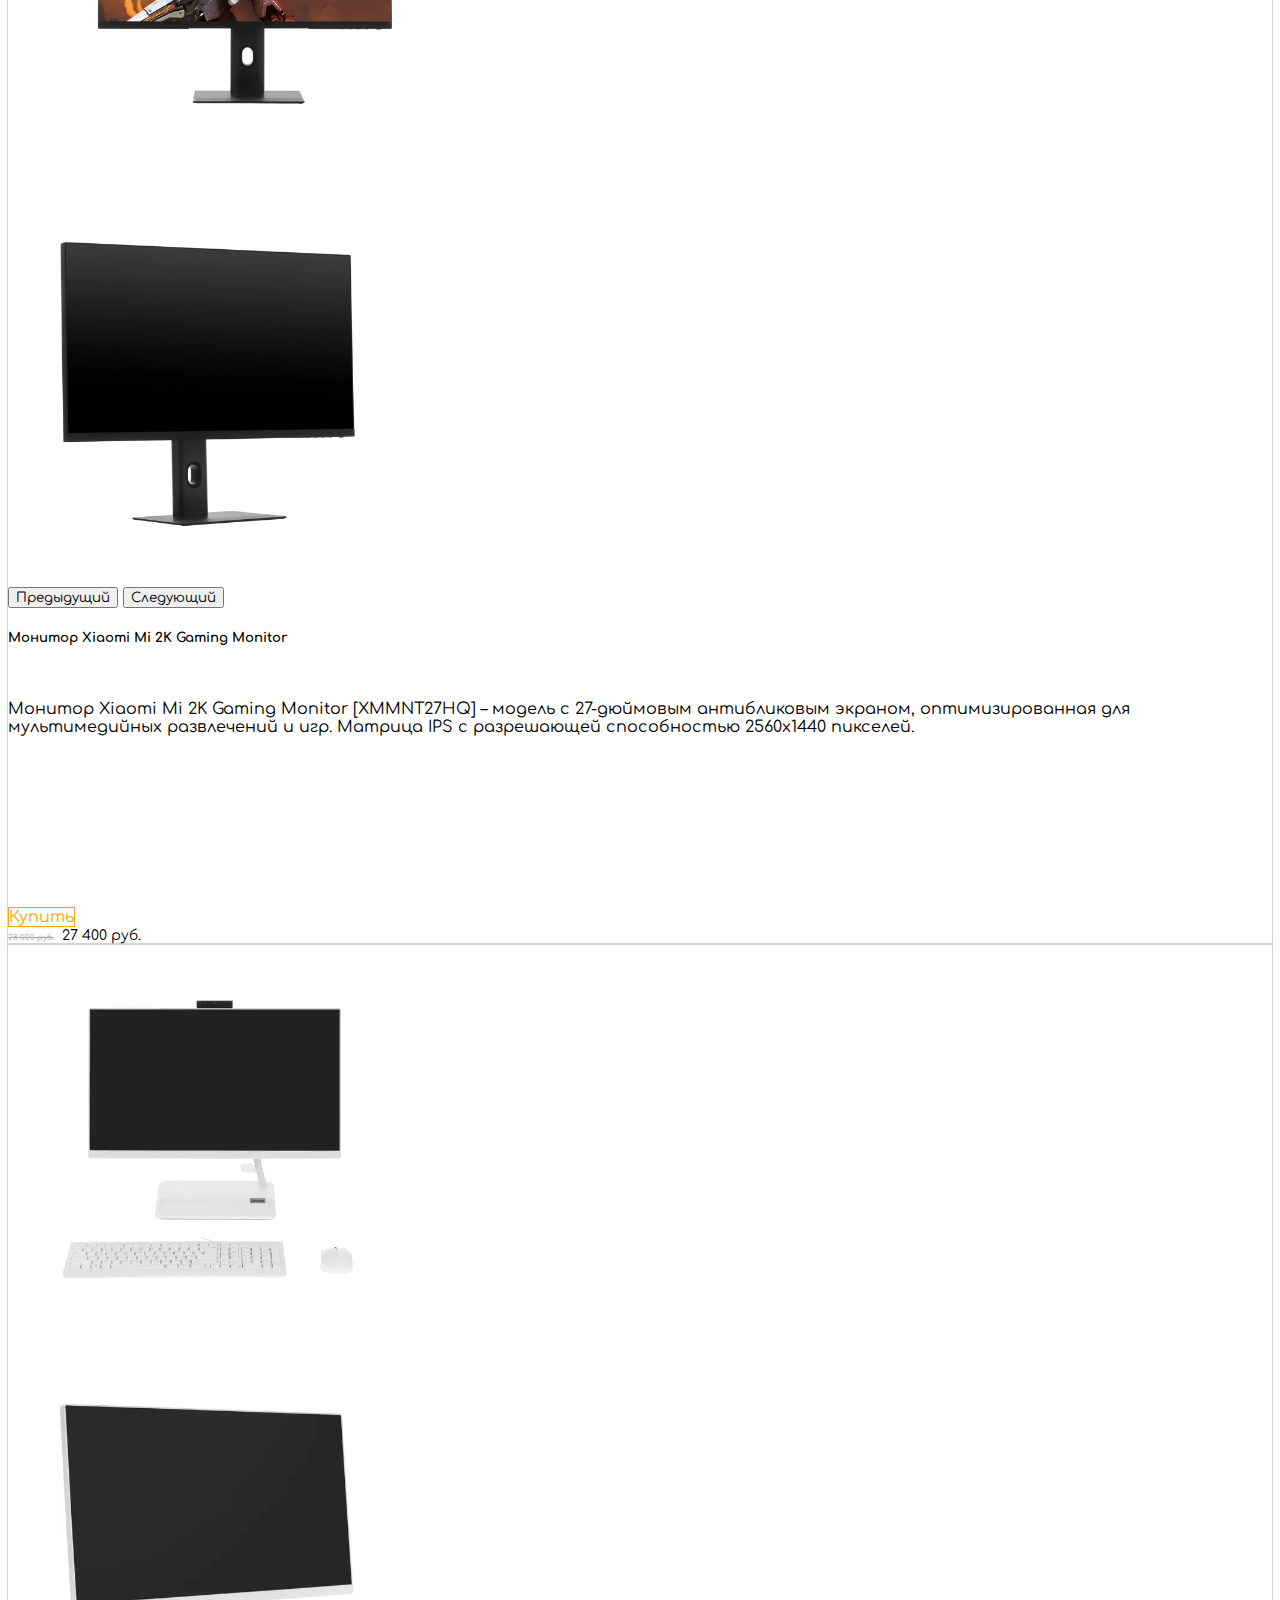
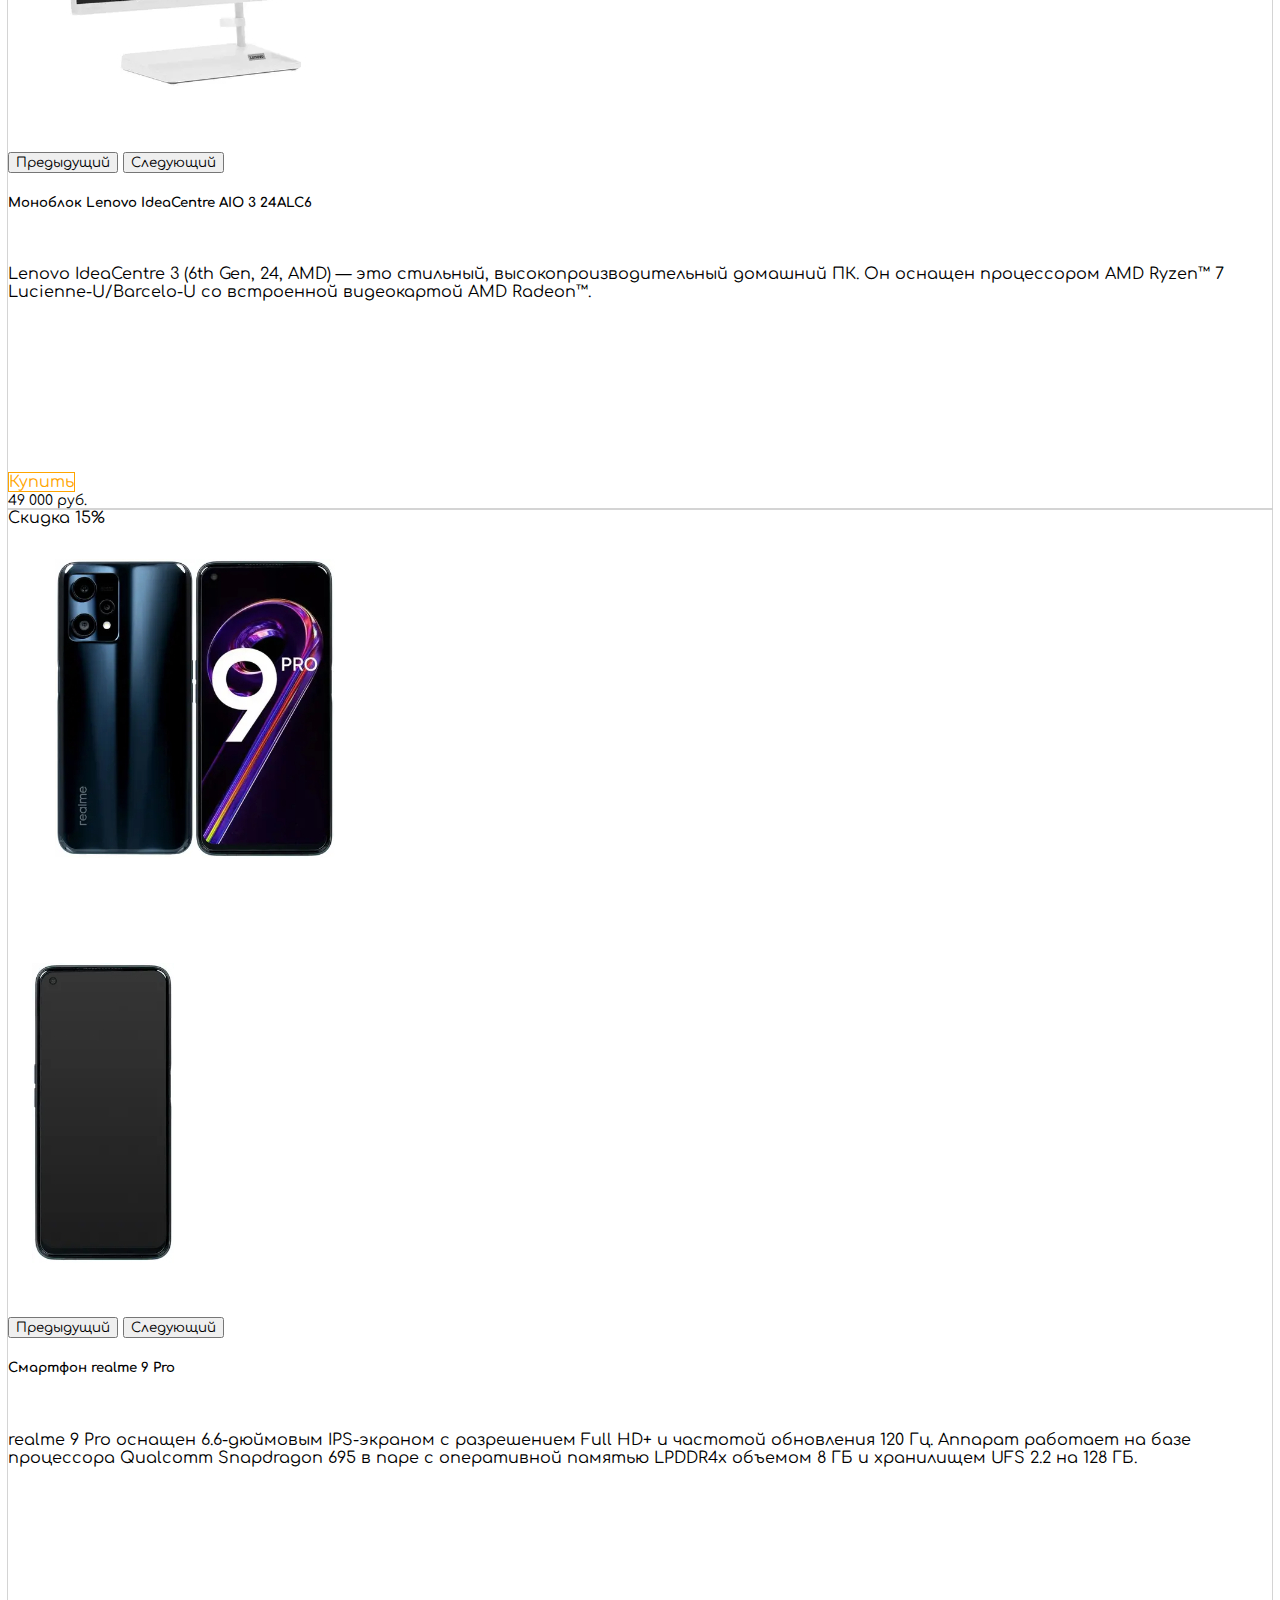
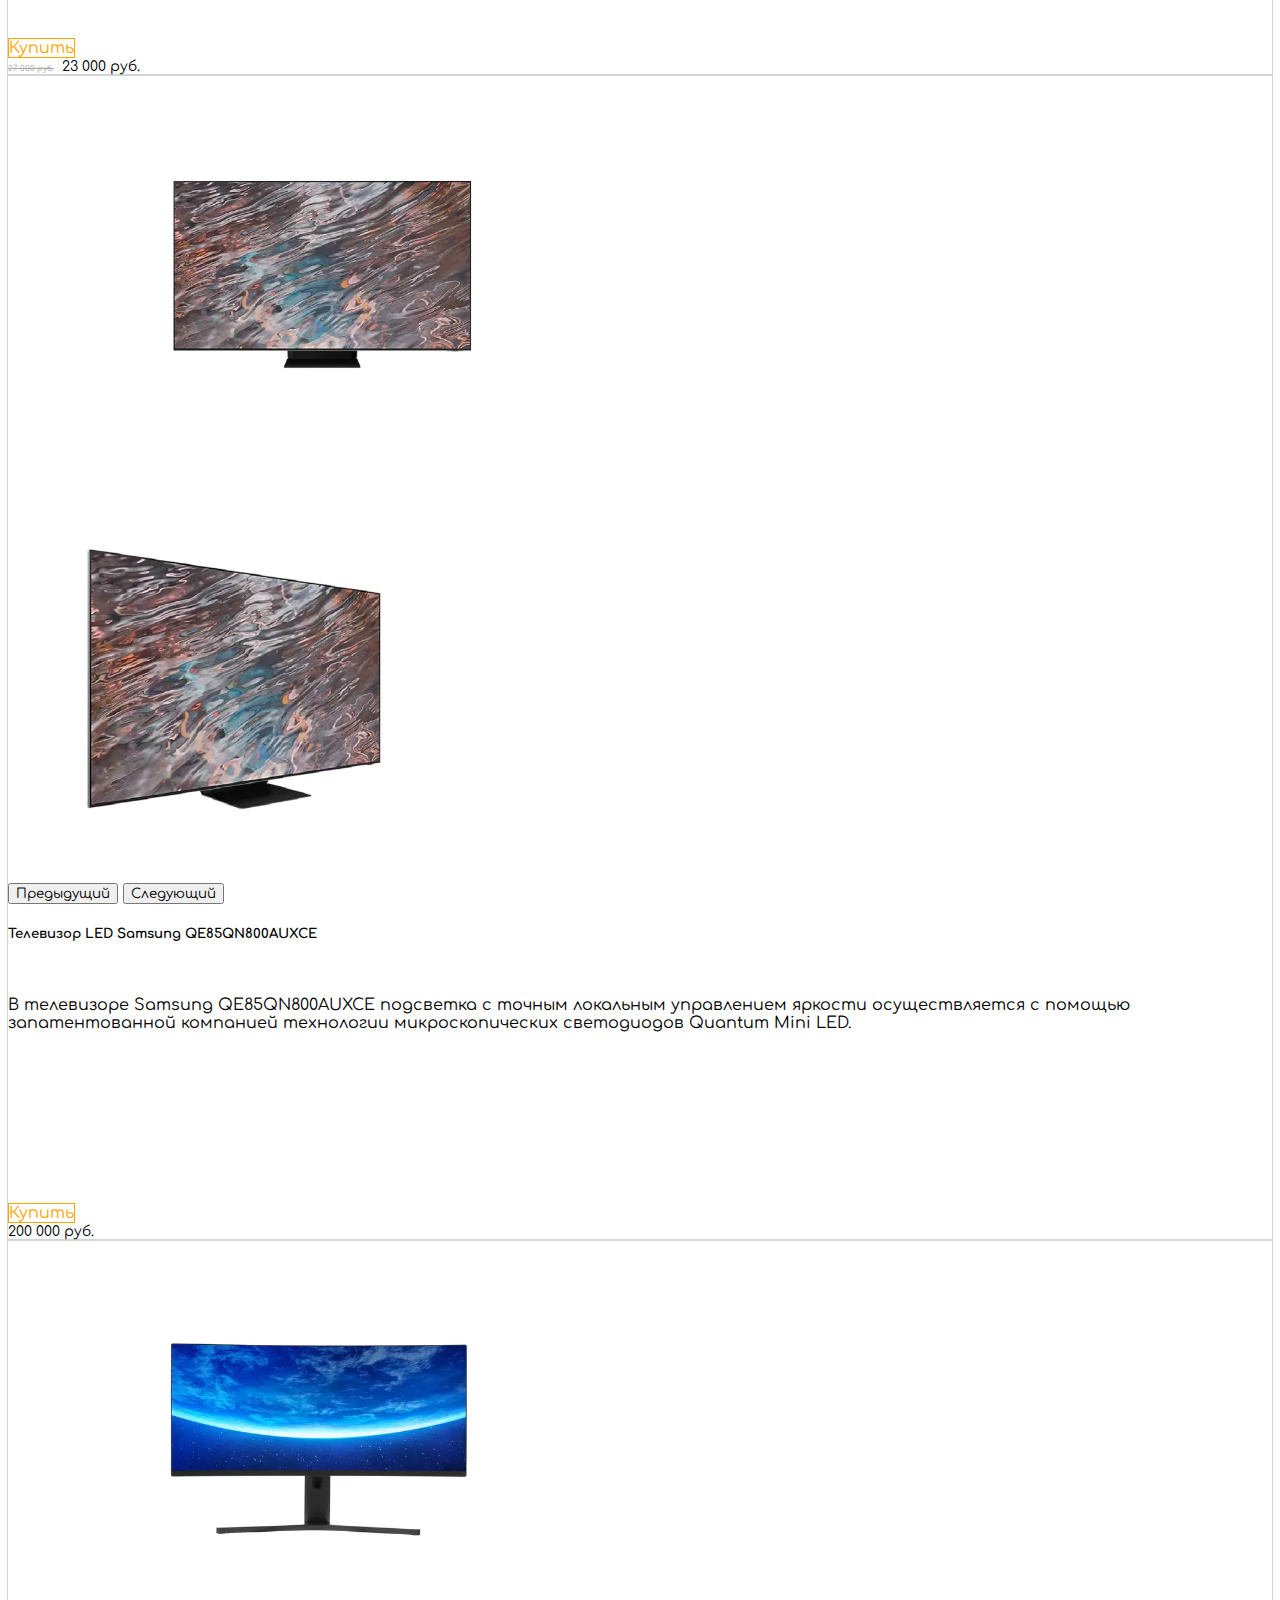
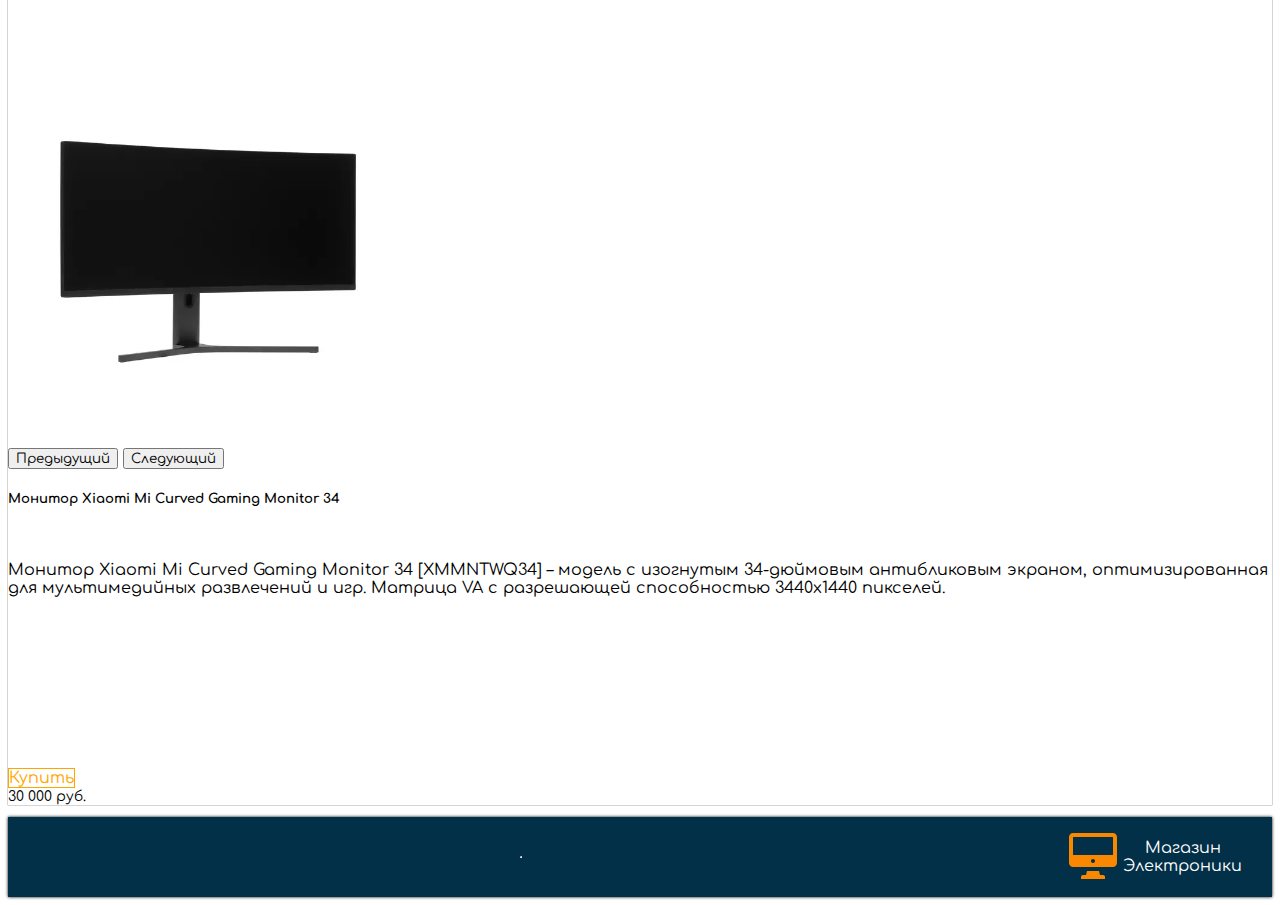
==== commit 94f28b48: "Add files via upload" ====
--- a/index.html
+++ b/index.html
@@ -1,201 +1,573 @@
 <!DOCTYPE html>
 <html lang="ru">
+
 <head>
-    <meta charset="UTF-8">
-    <meta http-equiv="X-UA-Compatible" content="IE=edge">
-    <meta name="viewport" content="width=device-width, initial-scale=1.0">
-    <title>Магазин Электроники</title>
-    <link href="https://cdn.jsdelivr.net/npm/bootstrap@5.2.2/dist/css/bootstrap.min.css" rel="stylesheet" integrity="sha384-Zenh87qX5JnK2Jl0vWa8Ck2rdkQ2Bzep5IDxbcnCeuOxjzrPF/et3URy9Bv1WTRi" crossorigin="anonymous">
-    <link rel="stylesheet" href="css/index.css">
-    <link rel="shortcut icon" href="favicon.ico" type="image/x-icon">
+  <meta charset="UTF-8">
+  <meta http-equiv="X-UA-Compatible" content="IE=edge">
+  <meta name="viewport" content="width=device-width, initial-scale=1.0">
+  <title>Магазин Электроники</title>
+  <link href="https://cdn.jsdelivr.net/npm/bootstrap@5.2.2/dist/css/bootstrap.min.css" rel="stylesheet"
+    integrity="sha384-Zenh87qX5JnK2Jl0vWa8Ck2rdkQ2Bzep5IDxbcnCeuOxjzrPF/et3URy9Bv1WTRi" crossorigin="anonymous">
+  <link rel="stylesheet" href="css/index.css">
+  <link rel="shortcut icon" href="favicon.ico" type="image/x-icon">
 </head>
+
 <body>
-    <header>
-        <nav class="navbar-dark navbar navbar-expand-lg">
-            <div class="container">
-              <a class="navbar-brand" href="index.html">
-                <img src="assets/icon.svg" alt="" style="height: 45px;">
+  <header>
+    <nav class="navbar-dark navbar navbar-expand-lg">
+      <div class="container">
+        <a class="navbar-brand" href="index.html">
+          <img src="assets/icon.svg" alt="" style="height: 45px;">
+        </a>
+        <button class="navbar-toggler" type="button" data-bs-toggle="collapse" data-bs-target="#navbarSupportedContent"
+          aria-controls="navbarSupportedContent" aria-expanded="false" aria-label="Toggle navigation">
+          <span class="navbar-toggler-icon"></span>
+        </button>
+        <div class="collapse navbar-collapse" id="navbarSupportedContent">
+          <ul class="navbar-nav me-auto mb-2 mb-lg-0">
+            <li class="nav-item">
+              <a class="nav-link active" aria-current="page" href="index.html">Главная</a>
+            </li>
+            <li class="nav-item">
+              <a class="nav-link" href="sell.html">Акции</a>
+            </li>
+            <li class="nav-item dropdown">
+              <a class="nav-link dropdown-toggle" href="#" role="button" data-bs-toggle="dropdown"
+                aria-expanded="false">
+                Каталог
               </a>
-              <button class="navbar-toggler" type="button" data-bs-toggle="collapse" data-bs-target="#navbarSupportedContent" aria-controls="navbarSupportedContent" aria-expanded="false" aria-label="Toggle navigation">
-                <span class="navbar-toggler-icon"></span>
-              </button>
-              <div class="collapse navbar-collapse" id="navbarSupportedContent">
-                <ul class="navbar-nav me-auto mb-2 mb-lg-0">
-                  <li class="nav-item">
-                    <a class="nav-link active" aria-current="page" href="index.html">Главная</a>
-                  </li>
-                  <li class="nav-item">
-                    <a class="nav-link" href="sell.html">Акции</a>
-                  </li>
-                  <li class="nav-item dropdown">
-                    <a class="nav-link dropdown-toggle" href="#" role="button" data-bs-toggle="dropdown" aria-expanded="false">
-                      Каталог
-                    </a>
-                    <ul class="dropdown-menu" style="border: 1px solid white;">
-                      <li><a class="dropdown-item" href="tv.html" style="color: white;">Телевизоры</a></li>
-                      <li><a class="dropdown-item" href="monitor.html" style="color: white;">Мониторы</a></li>
-                      <li><a class="dropdown-item" href="monoblock.html" style="color: white;">Моноблоки</a></li>
-                      <li><hr class="dropdown-divider" style="background-color: white;"></li>
-                      <li><a class="dropdown-item" href="smart.html" style="color: white;">Смартфоны</a></li>
-                    </ul>
-                  </li>
-                </ul>
-                <form class="d-flex" role="search" style="margin-right: 10px;">
-                    <a href="profile.html" class="btn" style="background-color: #1F445A; color: white;">Профиль</a>
-                </form>
-                <div class="dropdown">
-                    <button type="button" class="btn-sign btn dropdown-toggle" data-bs-toggle="dropdown" aria-expanded="false" data-bs-auto-close="outside" style="background-color: #1F445A; color: white;">
-                      Регистрация
-                    </button>
-                    <form class="dropdown-menu p-4">
-                      <div class="mb-3">
-                        <label for="exampleDropdownFormEmail2" class="form-label" style="color: white;">Почта</label>
-                        <input type="email" class="form-control" id="exampleDropdownFormEmail2" placeholder="email@example.com">
-                      </div>
-                      <div class="mb-3">
-                        <label for="exampleDropdownFormPassword2" class="form-label" style="color: white;">Пароль</label>
-                        <input type="password" class="form-control" id="exampleDropdownFormPassword2" placeholder="Пароль">
-                      </div>
-                      <button type="submit" class="btn btn-submit">Войти</button>
-                    </form>
-                  </div>
-              </div>
-            </div>
-          </nav>
-    </header>
-    <main>
-        <section>
-            <div class="container">
-                <h2 class="text-dark">Главная</h2>
-                <div class="card shapka bg-dark text-white">
-                    <img src="assets/electronic.jpg" class="card-img" alt="...">
-                    <div class="card-img-overlay">
-                        <h5 class="card-title">Акция</h5>
-                        <p class="card-text text-top">При покупке любого моноблока от Apple, iPhone 14 в подарок.</p>
-                        <p class="card-text">До конца акции остался месяц</p>
-                    </div>
-                </div>
-                <div class="row justify-content-center row-cols-1 row-cols-md-2 row-cols-lg-3 g-4">
-                    <div class="col">
-                        <div class="card">
-                            <div id="carouselExampleControls" class="carousel carousel-dark slide" data-bs-ride="carousel">
-                                <div class="carousel-inner">
-                                  <div class="carousel-item active">
-                                    <span class="badge rounded-pill bg-success">Скидка 1%</span>
-                                    <img src="assets/tv_left.webp" class="d-block w-100" alt="...">
-                                  </div>
-                                  <div class="carousel-item">
-                                    <img src="assets/tv_right.webp" class="d-block w-100" alt="...">
-                                  </div>
-                                </div>
-                                <button class="carousel-control-prev" type="button" data-bs-target="#carouselExampleControls"  data-bs-slide="prev">
-                                  <span class="carousel-control-prev-icon" aria-hidden="true"></span>
-                                  <span class="visually-hidden">Предыдущий</span>
-                                </button>
-                                <button class="carousel-control-next" type="button" data-bs-target="#carouselExampleControls"  data-bs-slide="next">
-                                  <span class="carousel-control-next-icon" aria-hidden="true"></span>
-                                  <span class="visually-hidden">Следующий</span>
-                                </button>
-                            </div>
-                            <div class="card-body">
-                                <h5 class="card-title">Телевизор Hisense 32A4BG</h5>
-                                <p class="card-text">LED-телевизор 32" Hisense 32A4BG позволяет просматривать контент на различных онлайн-площадках. Подключить устройство к домашнему интернету можно без использования кабеля, для чего есть встроенный Wi-Fi-приемник.</p>
-                                <div class="row align-items-center">
-                                    <div class="col">
-                                        <a href="" class="btn">Купить</a>
-                                    </div>
-                                    <div class="col">
-                                        <span class="noprice">14 899 руб.</span>
-                                        <span class="price">14 749 руб.</span>
-                                    </div>
-                                </div>
-                            </div>
-                        </div>
-                    </div>
-                    <div class="col">
-                        <div class="card">
-                            <div id="carouselExampleControls1" class="carousel carousel-dark slide" data-bs-ride="carousel">
-                                <div class="carousel-inner">
-                                  <div class="carousel-item active">
-                                    <img src="assets/14_before.webp" class="d-block w-100" alt="...">
-                                  </div>
-                                  <div class="carousel-item">
-                                    <img src="assets/14_behind.webp" class="d-block w-100" alt="...">
-                                  </div>
-                                </div>
-                                <button class="carousel-control-prev" type="button" data-bs-target="#carouselExampleControls1"  data-bs-slide="prev">
-                                  <span class="carousel-control-prev-icon" aria-hidden="true"></span>
-                                  <span class="visually-hidden">Предыдущий</span>
-                                </button>
-                                <button class="carousel-control-next" type="button" data-bs-target="#carouselExampleControls1"  data-bs-slide="next">
-                                  <span class="carousel-control-next-icon" aria-hidden="true"></span>
-                                  <span class="visually-hidden">Следующий</span>
-                                </button>
-                            </div>
-                            <div class="card-body">
-                                <h5 class="card-title">Смартфон Apple iPhone 14</h5>
-                                <p class="card-text">Смартфон Apple iPhone 14 128GB Midnight eSIM оборудован обновленным процессором A15 Bionic. Пятиядерный графический ускоритель обеспечивает плавное воспроизведение динамичных сцен в играх.</p>
-                                <div class="row align-items-center">
-                                    <div class="col">
-                                        <a href="" class="btn">Купить</a>
-                                    </div>
-                                    <div class="col">
-                                        <span class="price">120 000 руб.</span>
-                                    </div>
-                                </div>
-                            </div>
-                        </div>
-                    </div>
-                    <div class="col">
-                        <div class="card">
-                            <div id="carouselExampleControls2" class="carousel carousel-dark slide" data-bs-ride="carousel">
-                                <div class="carousel-inner">
-                                  <div class="carousel-item active">
-                                    <img src="assets/imac_before.webp" class="d-block w-100" alt="...">
-                                  </div>
-                                  <div class="carousel-item">
-                                    <img src="assets/imac_right.webp" class="d-block w-100" alt="...">
-                                  </div>
-                                </div>
-                                <button class="carousel-control-prev" type="button" data-bs-target="#carouselExampleControls2"  data-bs-slide="prev">
-                                  <span class="carousel-control-prev-icon" aria-hidden="true"></span>
-                                  <span class="visually-hidden">Предыдущий</span>
-                                </button>
-                                <button class="carousel-control-next" type="button" data-bs-target="#carouselExampleControls2"  data-bs-slide="next">
-                                  <span class="carousel-control-next-icon" aria-hidden="true"></span>
-                                  <span class="visually-hidden">Следующий</span>
-                                </button>
-                            </div>
-                            <div class="card-body">
-                                <h5 class="card-title">Моноблок Apple iMac 21.5</h5>
-                                <p class="card-text">Стильный и мощный моноблок Apple iMac 21.5 i5 2.3/8/256 впишется в любой современный интерьер. А графические возможности порадуют любителей кино и сериалов. Цветовой охват у дисплея моноблока расширен.</p>
-                                <div class="row align-items-center">
-                                    <div class="col">
-                                        <a href="" class="btn">Купить</a>
-                                    </div>
-                                    <div class="col">
-                                        <span class="price">150 000 руб.</span>
-                                    </div>
-                                </div>
-                            </div>
-                        </div>
-                    </div>
-                </div>
-            </div>
-        </section>
-    </main>
-    <footer>
-        <hr>
-        <div class="footer_ico">
-            <a href="index.html">
-                <img class="icon" src="assets/icon.svg" alt="">
-            </a>
-            <div class="icon_text">
-                <span class="top_icon_text">Магазин</span><br>
-                <span class="bottom_icon_text">Электроники</span>
-            </div>
+              <ul class="dropdown-menu" style="border: 1px solid white;">
+                <li><a class="dropdown-item" href="tv.html" style="color: white;">Телевизоры</a></li>
+                <li><a class="dropdown-item" href="monitor.html" style="color: white;">Мониторы</a></li>
+                <li><a class="dropdown-item" href="monoblock.html" style="color: white;">Моноблоки</a></li>
+                <li>
+                  <hr class="dropdown-divider" style="background-color: white;">
+                </li>
+                <li><a class="dropdown-item" href="smart.html" style="color: white;">Смартфоны</a></li>
+              </ul>
+            </li>
+          </ul>
+          <form class="d-flex" role="search" style="margin-right: 10px;">
+            <a href="profile.html" class="btn" style="background-color: #1F445A; color: white;">Профиль</a>
+          </form>
+          <div class="dropdown">
+            <button type="button" class="btn-sign btn dropdown-toggle" data-bs-toggle="dropdown" aria-expanded="false"
+              data-bs-auto-close="outside" style="background-color: #1F445A; color: white;">
+              Регистрация
+            </button>
+            <form class="dropdown-menu p-4">
+              <div class="mb-3">
+                <label for="exampleDropdownFormEmail2" class="form-label" style="color: white;">Почта</label>
+                <input type="email" class="form-control" id="exampleDropdownFormEmail2" placeholder="email@example.com">
+              </div>
+              <div class="mb-3">
+                <label for="exampleDropdownFormPassword2" class="form-label" style="color: white;">Пароль</label>
+                <input type="password" class="form-control" id="exampleDropdownFormPassword2" placeholder="Пароль">
+              </div>
+              <button type="submit" class="btn btn-submit">Войти</button>
+            </form>
+          </div>
         </div>
-    </footer>
-    <script src="https://cdn.jsdelivr.net/npm/bootstrap@5.2.2/dist/js/bootstrap.bundle.min.js" integrity="sha384-OERcA2EqjJCMA+/3y+gxIOqMEjwtxJY7qPCqsdltbNJuaOe923+mo//f6V8Qbsw3" crossorigin="anonymous"></script>
+      </div>
+    </nav>
+  </header>
+  <main>
+    <section>
+      <div class="container">
+        <h2 class="text-dark">Главная</h2>
+        <div class="card shapka bg-dark text-white">
+          <img src="assets/electronic.jpg" class="card-img" alt="...">
+          <div class="card-img-overlay">
+            <h5 class="card-title">Акция</h5>
+            <p class="card-text text-top">При покупке любого моноблока от Apple, iPhone 14 в подарок.</p>
+            <p class="card-text">До конца акции остался месяц</p>
+          </div>
+        </div>
+        <div class="row justify-content-center row-cols-1 row-cols-md-2 row-cols-lg-3 g-4">
+          <div class="col">
+            <div class="card">
+              <div id="carouselExampleControls" class="carousel carousel-dark slide" data-bs-ride="carousel">
+                <div class="carousel-inner">
+                  <div class="carousel-item active">
+                    <span class="badge rounded-pill bg-success">Скидка 1%</span>
+                    <img src="assets/tv_left.webp" class="d-block w-100" alt="...">
+                  </div>
+                  <div class="carousel-item">
+                    <img src="assets/tv_right.webp" class="d-block w-100" alt="...">
+                  </div>
+                </div>
+                <button class="carousel-control-prev" type="button" data-bs-target="#carouselExampleControls"
+                  data-bs-slide="prev">
+                  <span class="carousel-control-prev-icon" aria-hidden="true"></span>
+                  <span class="visually-hidden">Предыдущий</span>
+                </button>
+                <button class="carousel-control-next" type="button" data-bs-target="#carouselExampleControls"
+                  data-bs-slide="next">
+                  <span class="carousel-control-next-icon" aria-hidden="true"></span>
+                  <span class="visually-hidden">Следующий</span>
+                </button>
+              </div>
+              <div class="card-body">
+                <h5 class="card-title">Телевизор Hisense 32A4BG</h5>
+                <p class="card-text">LED-телевизор 32" Hisense 32A4BG позволяет просматривать контент на различных
+                  онлайн-площадках. Подключить устройство к домашнему интернету можно без использования кабеля, для чего
+                  есть встроенный Wi-Fi-приемник.</p>
+                <div class="row align-items-center">
+                  <div class="col">
+                    <a href="" class="btn">Купить</a>
+                  </div>
+                  <div class="col">
+                    <span class="noprice">14 899 руб.</span>
+                    <span class="price">14 749 руб.</span>
+                  </div>
+                </div>
+              </div>
+            </div>
+          </div>
+          <div class="col">
+            <div class="card">
+              <div id="carouselExampleControls1" class="carousel carousel-dark slide" data-bs-ride="carousel">
+                <div class="carousel-inner">
+                  <div class="carousel-item active">
+                    <img src="assets/14_before.webp" class="d-block w-100" alt="...">
+                  </div>
+                  <div class="carousel-item">
+                    <img src="assets/14_behind.webp" class="d-block w-100" alt="...">
+                  </div>
+                </div>
+                <button class="carousel-control-prev" type="button" data-bs-target="#carouselExampleControls1"
+                  data-bs-slide="prev">
+                  <span class="carousel-control-prev-icon" aria-hidden="true"></span>
+                  <span class="visually-hidden">Предыдущий</span>
+                </button>
+                <button class="carousel-control-next" type="button" data-bs-target="#carouselExampleControls1"
+                  data-bs-slide="next">
+                  <span class="carousel-control-next-icon" aria-hidden="true"></span>
+                  <span class="visually-hidden">Следующий</span>
+                </button>
+              </div>
+              <div class="card-body">
+                <h5 class="card-title">Смартфон Apple iPhone 14</h5>
+                <p class="card-text">Смартфон Apple iPhone 14 128GB Midnight eSIM оборудован обновленным процессором A15
+                  Bionic. Пятиядерный графический ускоритель обеспечивает плавное воспроизведение динамичных сцен в
+                  играх.</p>
+                <div class="row align-items-center">
+                  <div class="col">
+                    <a href="" class="btn">Купить</a>
+                  </div>
+                  <div class="col">
+                    <span class="price">120 000 руб.</span>
+                  </div>
+                </div>
+              </div>
+            </div>
+          </div>
+          <div class="col">
+            <div class="card">
+              <div id="carouselExampleControls2" class="carousel carousel-dark slide" data-bs-ride="carousel">
+                <div class="carousel-inner">
+                  <div class="carousel-item active">
+                    <img src="assets/imac_before.webp" class="d-block w-100" alt="...">
+                  </div>
+                  <div class="carousel-item">
+                    <img src="assets/imac_right.webp" class="d-block w-100" alt="...">
+                  </div>
+                </div>
+                <button class="carousel-control-prev" type="button" data-bs-target="#carouselExampleControls2"
+                  data-bs-slide="prev">
+                  <span class="carousel-control-prev-icon" aria-hidden="true"></span>
+                  <span class="visually-hidden">Предыдущий</span>
+                </button>
+                <button class="carousel-control-next" type="button" data-bs-target="#carouselExampleControls2"
+                  data-bs-slide="next">
+                  <span class="carousel-control-next-icon" aria-hidden="true"></span>
+                  <span class="visually-hidden">Следующий</span>
+                </button>
+              </div>
+              <div class="card-body">
+                <h5 class="card-title">Моноблок Apple iMac 21.5</h5>
+                <p class="card-text">Стильный и мощный моноблок Apple iMac 21.5 i5 2.3/8/256 впишется в любой
+                  современный интерьер. А графические возможности порадуют любителей кино и сериалов. Цветовой охват у
+                  дисплея моноблока расширен.</p>
+                <div class="row align-items-center">
+                  <div class="col">
+                    <a href="" class="btn">Купить</a>
+                  </div>
+                  <div class="col">
+                    <span class="price">150 000 руб.</span>
+                  </div>
+                </div>
+              </div>
+            </div>
+          </div>
+          <div class="col">
+            <div class="card">
+              <div id="carouselExampleControls3" class="carousel carousel-dark slide" data-bs-ride="carousel">
+                <div class="carousel-inner">
+                  <div class="carousel-item active">
+                    <img src="assets/1_msi_monitor.jpg" class="d-block w-100" alt="...">
+                  </div>
+                  <div class="carousel-item">
+                    <img src="assets/2_msi_monitor.jpg" class="d-block w-100" alt="...">
+                  </div>
+                </div>
+                <button class="carousel-control-prev" type="button" data-bs-target="#carouselExampleControls3"
+                  data-bs-slide="prev">
+                  <span class="carousel-control-prev-icon" aria-hidden="true"></span>
+                  <span class="visually-hidden">Предыдущий</span>
+                </button>
+                <button class="carousel-control-next" type="button" data-bs-target="#carouselExampleControls3"
+                  data-bs-slide="next">
+                  <span class="carousel-control-next-icon" aria-hidden="true"></span>
+                  <span class="visually-hidden">Следующий</span>
+                </button>
+              </div>
+              <div class="card-body">
+                <h5 class="card-title">Монитор MSI Optix G273QF</h5>
+                <p class="card-text">Монитор MSI Optix G273QF [9S6-3CA81A-071] с разрешением стандарта QHD и рядом
+                  геймерских технологий создан для увлекательного игрового процесса. Он получил экран диагональю 27
+                  дюйма, который основан на матрице стандарта IPS.</p>
+                <div class="row align-items-center">
+                  <div class="col">
+                    <a href="" class="btn">Купить</a>
+                  </div>
+                  <div class="col">
+                    <span class="price">26 000 руб.</span>
+                  </div>
+                </div>
+              </div>
+            </div>
+          </div>
+          <div class="col">
+            <div class="card">
+              <div id="carouselExampleControls4" class="carousel carousel-dark slide" data-bs-ride="carousel">
+                <div class="carousel-inner">
+                  <div class="carousel-item active">
+                    <span class="badge rounded-pill bg-success">Скидка 3%</span>
+                    <img src="assets/1_acer_monoblock.jpg" class="d-block w-100" alt="...">
+                  </div>
+                  <div class="carousel-item">
+                    <img src="assets/2_acer_monoblock.jpg" class="d-block w-100" alt="...">
+                  </div>
+                </div>
+                <button class="carousel-control-prev" type="button" data-bs-target="#carouselExampleControls4"
+                  data-bs-slide="prev">
+                  <span class="carousel-control-prev-icon" aria-hidden="true"></span>
+                  <span class="visually-hidden">Предыдущий</span>
+                </button>
+                <button class="carousel-control-next" type="button" data-bs-target="#carouselExampleControls4"
+                  data-bs-slide="next">
+                  <span class="carousel-control-next-icon" aria-hidden="true"></span>
+                  <span class="visually-hidden">Следующий</span>
+                </button>
+              </div>
+              <div class="card-body">
+                <h5 class="card-title">Моноблок Acer Aspire C24-1650</h5>
+                <p class="card-text">Стильный моноблок будет идеально смотреться в любом помещении. Большое количество
+                  портов позволяет легко расширить функционал моноблока Aspire. Порт HDMI обеспечивает подключение еще
+                  одного дисплея.</p>
+                <div class="row align-items-center">
+                  <div class="col">
+                    <a href="" class="btn">Купить</a>
+                  </div>
+                  <div class="col">
+                    <span class="noprice">52 000 руб.</span>
+                    <span class="price">50 400 руб.</span>
+                  </div>
+                </div>
+              </div>
+            </div>
+          </div>
+          <div class="col">
+            <div class="card">
+              <div id="carouselExampleControls5" class="carousel carousel-dark slide" data-bs-ride="carousel">
+                <div class="carousel-inner">
+                  <div class="carousel-item active">
+                    <img src="assets/1_6.8_smart.jpg" class="d-block w-100" alt="...">
+                  </div>
+                  <div class="carousel-item">
+                    <img src="assets/2_6.8_smart.jpg" class="d-block w-100" alt="...">
+                  </div>
+                </div>
+                <button class="carousel-control-prev" type="button" data-bs-target="#carouselExampleControls5"
+                  data-bs-slide="prev">
+                  <span class="carousel-control-prev-icon" aria-hidden="true"></span>
+                  <span class="visually-hidden">Предыдущий</span>
+                </button>
+                <button class="carousel-control-next" type="button" data-bs-target="#carouselExampleControls5"
+                  data-bs-slide="next">
+                  <span class="carousel-control-next-icon" aria-hidden="true"></span>
+                  <span class="visually-hidden">Следующий</span>
+                </button>
+              </div>
+              <div class="card-body">
+                <h5 class="card-title">Смартфон Samsung Galaxy S22 Ultra</h5>
+                <p class="card-text">Samsung Galaxy S22 Ultra получил 6.8-дюймовый AMOLED-дисплей, выполненный по
+                  технологии LTPO с разрешением QHD+ и частотой обновления от 1 до 120 Гц. Объем ОЗУ составляет 12 ГБ,
+                  емкость накопителя 256 ГБ.
+                  Внутри находится батарея на 5000 мА*ч.</p>
+                <div class="row align-items-center">
+                  <div class="col">
+                    <a href="" class="btn">Купить</a>
+                  </div>
+                  <div class="col">
+                    <span class="price">99 000 руб.</span>
+                  </div>
+                </div>
+              </div>
+            </div>
+          </div>
+          <div class="col">
+            <div class="card">
+              <div id="carouselExampleControls6" class="carousel carousel-dark slide" data-bs-ride="carousel">
+                <div class="carousel-inner">
+                  <div class="carousel-item active">
+                    <img src="assets/1_75_qled.jpg" class="d-block w-100" alt="...">
+                  </div>
+                  <div class="carousel-item">
+                    <img src="assets/2_75_qled.jpg" class="d-block w-100" alt="...">
+                  </div>
+                </div>
+                <button class="carousel-control-prev" type="button" data-bs-target="#carouselExampleControls6"
+                  data-bs-slide="prev">
+                  <span class="carousel-control-prev-icon" aria-hidden="true"></span>
+                  <span class="visually-hidden">Предыдущий</span>
+                </button>
+                <button class="carousel-control-next" type="button" data-bs-target="#carouselExampleControls6"
+                  data-bs-slide="next">
+                  <span class="carousel-control-next-icon" aria-hidden="true"></span>
+                  <span class="visually-hidden">Следующий</span>
+                </button>
+              </div>
+              <div class="card-body">
+                <h5 class="card-title">Телевизор LED Samsung QE75QN800AUXRU</h5>
+                <p class="card-text">Телевизор LED Samsung QE75QN800AUXRU создан с применением технологии Quantum
+                  Matrix, которая обеспечивает точную передачу даже мелких деталей и естественные живые оттенки во всех
+                  областях экрана. </p>
+                <div class="row align-items-center">
+                  <div class="col">
+                    <a href="" class="btn">Купить</a>
+                  </div>
+                  <div class="col">
+                    <span class="price">175 000 руб.</span>
+                  </div>
+                </div>
+              </div>
+            </div>
+          </div>
+          <div class="col">
+            <div class="card">
+              <div id="carouselExampleControls7" class="carousel carousel-dark slide" data-bs-ride="carousel">
+                <div class="carousel-inner">
+                  <div class="carousel-item active">
+                    <span class="badge rounded-pill bg-success">Скидка 2%</span>
+                    <img src="assets/1_2k_monitor.jpg" class="d-block w-100" alt="...">
+                  </div>
+                  <div class="carousel-item">
+                    <img src="assets/2_2k_monitor.jpg" class="d-block w-100" alt="...">
+                  </div>
+                </div>
+                <button class="carousel-control-prev" type="button" data-bs-target="#carouselExampleControls7"
+                  data-bs-slide="prev">
+                  <span class="carousel-control-prev-icon" aria-hidden="true"></span>
+                  <span class="visually-hidden">Предыдущий</span>
+                </button>
+                <button class="carousel-control-next" type="button" data-bs-target="#carouselExampleControls7"
+                  data-bs-slide="next">
+                  <span class="carousel-control-next-icon" aria-hidden="true"></span>
+                  <span class="visually-hidden">Следующий</span>
+                </button>
+              </div>
+              <div class="card-body">
+                <h5 class="card-title">Монитор Xiaomi Mi 2K Gaming Monitor</h5>
+                <p class="card-text">Монитор Xiaomi Mi 2K Gaming Monitor [XMMNT27HQ] – модель с 27-дюймовым антибликовым
+                  экраном, оптимизированная для мультимедийных развлечений и игр. Матрица IPS с разрешающей способностью
+                  2560x1440 пикселей.</p>
+                <div class="row align-items-center">
+                  <div class="col">
+                    <a href="" class="btn">Купить</a>
+                  </div>
+                  <div class="col">
+                    <span class="noprice">28 000 руб.</span>
+                    <span class="price">27 400 руб.</span>
+                  </div>
+                </div>
+              </div>
+            </div>
+          </div>
+          <div class="col">
+            <div class="card">
+              <div id="carouselExampleControls8" class="carousel carousel-dark slide" data-bs-ride="carousel">
+                <div class="carousel-inner">
+                  <div class="carousel-item active">
+                    <img src="assets/1_lenovo_monoblock.jpg" class="d-block w-100" alt="...">
+                  </div>
+                  <div class="carousel-item">
+                    <img src="assets/2_lenovo_monoblock.jpg" class="d-block w-100" alt="...">
+                  </div>
+                </div>
+                <button class="carousel-control-prev" type="button" data-bs-target="#carouselExampleControls8"
+                  data-bs-slide="prev">
+                  <span class="carousel-control-prev-icon" aria-hidden="true"></span>
+                  <span class="visually-hidden">Предыдущий</span>
+                </button>
+                <button class="carousel-control-next" type="button" data-bs-target="#carouselExampleControls8"
+                  data-bs-slide="next">
+                  <span class="carousel-control-next-icon" aria-hidden="true"></span>
+                  <span class="visually-hidden">Следующий</span>
+                </button>
+              </div>
+              <div class="card-body">
+                <h5 class="card-title">Моноблок Lenovo IdeaCentre AIO 3 24ALC6</h5>
+                <p class="card-text">Lenovo IdeaCentre 3 (6th Gen, 24, AMD) — это стильный, высокопроизводительный
+                  домашний ПК. Он оснащен процессором AMD Ryzen™ 7 Lucienne-U/Barcelo-U со встроенной видеокартой AMD
+                  Radeon™.</p>
+                <div class="row align-items-center">
+                  <div class="col">
+                    <a href="" class="btn">Купить</a>
+                  </div>
+                  <div class="col">
+                    <span class="price">49 000 руб.</span>
+                  </div>
+                </div>
+              </div>
+            </div>
+          </div>
+          <div class="col">
+            <div class="card">
+              <div id="carouselExampleControls9" class="carousel carousel-dark slide" data-bs-ride="carousel">
+                <div class="carousel-inner">
+                  <div class="carousel-item active">
+                    <span class="badge rounded-pill bg-success">Скидка 15%</span>
+                    <img src="assets/1_6.6_smart.jpg" class="d-block w-100" alt="...">
+                  </div>
+                  <div class="carousel-item">
+                    <img src="assets/2_6.6_smart.jpg" class="d-block w-100" alt="...">
+                  </div>
+                </div>
+                <button class="carousel-control-prev" type="button" data-bs-target="#carouselExampleControls9"
+                  data-bs-slide="prev">
+                  <span class="carousel-control-prev-icon" aria-hidden="true"></span>
+                  <span class="visually-hidden">Предыдущий</span>
+                </button>
+                <button class="carousel-control-next" type="button" data-bs-target="#carouselExampleControls9"
+                  data-bs-slide="next">
+                  <span class="carousel-control-next-icon" aria-hidden="true"></span>
+                  <span class="visually-hidden">Следующий</span>
+                </button>
+              </div>
+              <div class="card-body">
+                <h5 class="card-title">Смартфон realme 9 Pro</h5>
+                <p class="card-text">realme 9 Pro оснащен 6.6-дюймовым IPS-экраном с разрешением Full HD+ и частотой
+                  обновления 120 Гц. Аппарат работает на базе процессора Qualcomm Snapdragon 695 в паре с оперативной
+                  памятью LPDDR4x объемом 8 ГБ и хранилищем UFS 2.2 на 128 ГБ.</p>
+                <div class="row align-items-center">
+                  <div class="col">
+                    <a href="" class="btn">Купить</a>
+                  </div>
+                  <div class="col">
+                    <span class="noprice">27 000 руб.</span>
+                    <span class="price">23 000 руб.</span>
+                  </div>
+                </div>
+              </div>
+            </div>
+          </div>
+          <div class="col">
+            <div class="card">
+              <div id="carouselExampleControls10" class="carousel carousel-dark slide" data-bs-ride="carousel">
+                <div class="carousel-inner">
+                  <div class="carousel-item active">
+                    <img src="assets/1_85_qled.jpg" class="d-block w-100" alt="...">
+                  </div>
+                  <div class="carousel-item">
+                    <img src="assets/2_85_qled.jpg" class="d-block w-100" alt="...">
+                  </div>
+                </div>
+                <button class="carousel-control-prev" type="button" data-bs-target="#carouselExampleControls10"
+                  data-bs-slide="prev">
+                  <span class="carousel-control-prev-icon" aria-hidden="true"></span>
+                  <span class="visually-hidden">Предыдущий</span>
+                </button>
+                <button class="carousel-control-next" type="button" data-bs-target="#carouselExampleControls10"
+                  data-bs-slide="next">
+                  <span class="carousel-control-next-icon" aria-hidden="true"></span>
+                  <span class="visually-hidden">Следующий</span>
+                </button>
+              </div>
+              <div class="card-body">
+                <h5 class="card-title">Телевизор LED Samsung QE85QN800AUXCE</h5>
+                <p class="card-text">В телевизоре Samsung QE85QN800AUXCE подсветка с точным локальным управлением
+                  яркости осуществляется с помощью запатентованной компанией технологии микроскопических светодиодов
+                  Quantum Mini LED.</p>
+                <div class="row align-items-center">
+                  <div class="col">
+                    <a href="" class="btn">Купить</a>
+                  </div>
+                  <div class="col">
+                    <span class="price">200 000 руб.</span>
+                  </div>
+                </div>
+              </div>
+            </div>
+          </div>
+          <div class="col">
+            <div class="card">
+              <div id="carouselExampleControls11" class="carousel carousel-dark slide" data-bs-ride="carousel">
+                <div class="carousel-inner">
+                  <div class="carousel-item active">
+                    <img src="assets/1_curved_monitor.jpg" class="d-block w-100" alt="...">
+                  </div>
+                  <div class="carousel-item">
+                    <img src="assets/2_curved_monitor.jpg" class="d-block w-100" alt="...">
+                  </div>
+                </div>
+                <button class="carousel-control-prev" type="button" data-bs-target="#carouselExampleControls11"
+                  data-bs-slide="prev">
+                  <span class="carousel-control-prev-icon" aria-hidden="true"></span>
+                  <span class="visually-hidden">Предыдущий</span>
+                </button>
+                <button class="carousel-control-next" type="button" data-bs-target="#carouselExampleControls11"
+                  data-bs-slide="next">
+                  <span class="carousel-control-next-icon" aria-hidden="true"></span>
+                  <span class="visually-hidden">Следующий</span>
+                </button>
+              </div>
+              <div class="card-body">
+                <h5 class="card-title">Монитор Xiaomi Mi Curved Gaming Monitor 34</h5>
+                <p class="card-text">Монитор Xiaomi Mi Curved Gaming Monitor 34 [XMMNTWQ34] – модель с изогнутым
+                  34-дюймовым антибликовым экраном, оптимизированная для мультимедийных развлечений и игр. Матрица VA с
+                  разрешающей способностью 3440x1440 пикселей.</p>
+                <div class="row align-items-center">
+                  <div class="col">
+                    <a href="" class="btn">Купить</a>
+                  </div>
+                  <div class="col">
+                    <span class="price">30 000 руб.</span>
+                  </div>
+                </div>
+              </div>
+            </div>
+          </div>
+        </div>
+      </div>
+    </section>
+  </main>
+  <footer>
+    <hr>
+    <div class="footer_ico">
+      <a href="index.html">
+        <img class="icon" src="assets/icon.svg" alt="">
+      </a>
+      <div class="icon_text">
+        <span class="top_icon_text">Магазин</span><br>
+        <span class="bottom_icon_text">Электроники</span>
+      </div>
+    </div>
+  </footer>
+  <script src="https://cdn.jsdelivr.net/npm/bootstrap@5.2.2/dist/js/bootstrap.bundle.min.js"
+    integrity="sha384-OERcA2EqjJCMA+/3y+gxIOqMEjwtxJY7qPCqsdltbNJuaOe923+mo//f6V8Qbsw3"
+    crossorigin="anonymous"></script>
 </body>
+
 </html>--- a/css/index.css
+++ b/css/index.css
@@ -116,12 +116,12 @@
     opacity: 0.5;
 }
 
-.btn-submit, .col .btn {
+.col .btn {
     color: orange;
     border: 1px solid orange;
 }
 
-.div .btn:hover {
+.col .btn:hover {
     background-color: orange;
     color: white;
 }
@@ -129,6 +129,11 @@
 .btn-submit:hover {
     background-color: orange;
     color: white;
+}
+
+.btn-submit {
+    color: orange;
+    border: 1px solid orange;
 }
 
 .dropdown-item:hover {
@@ -142,6 +147,9 @@
     h4 {
         margin-bottom: 10px;
     }
+    .card-body .card-text {
+        height: 221px;
+    }
 }
 
 header {
@@ -151,7 +159,7 @@
     z-index: 2;
 }
 
-h5 {
+form h5 {
     text-align: center;
 }
 
